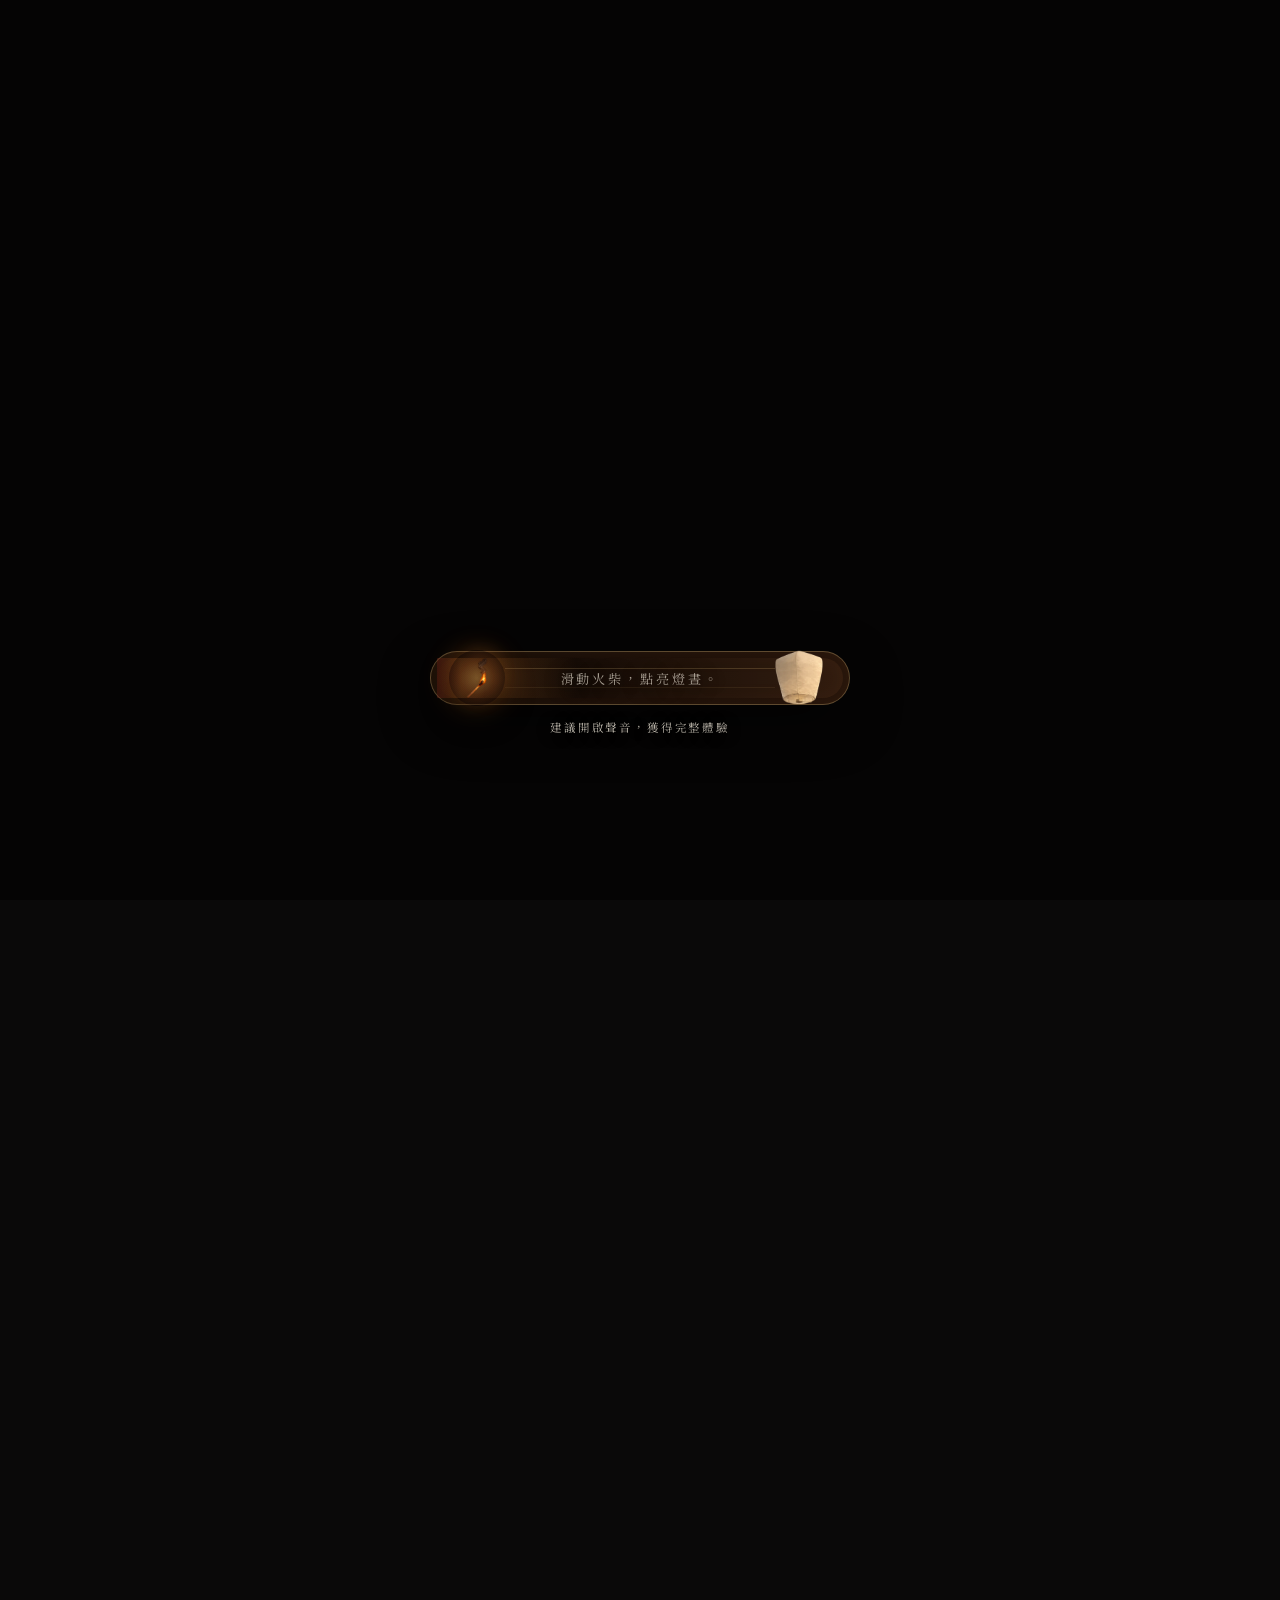
==== index.html @ 83538cdb "Update" ====
<!doctype html>
<html lang="zh-Hant">
<head>
  <meta charset="UTF-8">
  <meta name="viewport" content="width=device-width, initial-scale=1.0">
  <meta name="description" content="《燈晝餘燼:絮》虛擬角色AI對話遊戲。五個陌路之人，等你拾回那場傾覆故國的同一場夜色。">
  <meta name="keywords" content="燈晝餘燼絮,如沐絮眠,Touchie,官方活動,虛擬角色AI對話,燈晝餘燼:絮">
  <meta name="author" content="如沐絮眠 x Mophy">
  <link rel="icon" href="favicon.ico" type="image/x-icon" />
   <!-- Open graph / facebook --->
    <meta property="og:type" content="website" />
    <meta property="og:url" content="https://mophygame.github.io/fusheng-scroll-activity/" />
    <meta property="og:title" content="《燈晝餘燼:絮》如沐絮眠 x Touchie 官方活動" />
    <meta property="og:description" content="《燈晝餘燼:絮》虛擬角色AI對話遊戲。五個陌路之人，等你拾回那場傾覆故國的同一場夜色。" />
    <meta property="og:image:width" content="1200" />
    <meta property="og:image:height" content="630" />
    <meta property="og:image:type" content="image/webp" />
    <meta property="og:image:secure_url" content="https://mophygame.github.io/fusheng-scroll-activity/assets/metaimage_fb.webp" />
    <meta property="og:image" content="https://mophygame.github.io/fusheng-scroll-activity/assets/metaimage_fb.webp" />
    <meta property="og:image:alt" content="《燈晝餘燼:絮》如沐絮眠 x Touchie 官方活動宣傳" />
    <meta property="og:site_name" content="《燈晝餘燼:絮》如沐絮眠 x Touchie 官方活動" />
    <!-- twitter --->
     <meta name="twitter:card" content="summary_large_image" />
     <meta name="twitter:url" content="https://mophygame.github.io/fusheng-scroll-activity/" />
     <meta name="twitter:title" content="《燈晝餘燼:絮》如沐絮眠 x Touchie 官方活動" />
     <meta name="twitter:description" content="《燈晝餘燼:絮》虛擬角色AI對話遊戲。五個陌路之人，等你拾回那場傾覆故國的同一場夜色。" />
     <meta name="twitter:image" content="https://mophygame.github.io/fusheng-scroll-activity/assets/metaimage_fb.webp" />
     <meta name="twitter:image:alt" content="《燈晝餘燼:絮》如沐絮眠 x Touchie 官方活動宣傳" />

  <title>《燈晝餘燼:絮》如沐絮眠 x Touchie 官方活動</title>
  <link rel="prefetch" href="assets/bg_loading.webp" as="image">
  <link rel="preload" href="assets/bg_landing.webp" as="image" fetchpriority="high" media="(min-width: 1001px)">
  <link rel="preload" href="assets/bg_landing＿mobile.webp" as="image" fetchpriority="high" media="(max-width: 1000px)">
  <link rel="preload" href="assets/title.webp?v=2" as="image" fetchpriority="high">
  <link rel="preload" href="assets/icon_logo.webp" as="image">
  <link rel="preload" href="assets/icon_fire.webp" as="image">
  <link rel="preload" href="assets/icon_totop_dark.webp" as="image">
  <link rel="preload" href="assets/icon_totop_light.webp" as="image">
  <link rel="prefetch" href="assets/bg_video.webp" as="image">
  <link rel="prefetch" href="assets/bg_video_foreground.webp" as="image">
  <link rel="prefetch" href="assets/bg_twoside.webp" as="image">
  <link rel="prefetch" href="assets/bg_video2_foreground.webp" as="image">
  <link rel="prefetch" href="assets/bg_reward.webp" as="image">
  <link rel="prefetch" href="assets/bg_reward_mobile.webp" as="image">
  <link rel="prefetch" href="assets/bg_people.webp" as="image">
  <link rel="prefetch" href="assets/bg_stone.webp" as="image">
  <link rel="stylesheet" href="styles.css">
</head>
<body class="is-preloading is-intro-open">
  <section class="loading-gate" aria-label="頁面載入中" aria-live="polite" hidden>
    <div class="loading-ride" aria-hidden="true"></div>
    <div class="loading-dust" aria-hidden="true"></div>
    <div class="loading-content">
      <p class="loading-kicker">燈晝將啟</p>
      <h1>奔赴餘燼</h1>
      <p class="loading-text">命運正在備馬，請稍候。</p>
      <div class="loading-progress" aria-hidden="true">
        <span></span>
      </div>
      <p class="loading-status" aria-hidden="true">載入中 0%</p>
    </div>
  </section>
  <section class="intro-gate" aria-label="燈晝前導預覽">
    <video class="intro-video" autoplay muted loop playsinline preload="auto" aria-hidden="true">
      <source src="assets/loading.mp4" type="video/mp4">
    </video>
    <div class="intro-shade" aria-hidden="true"></div>
    <div class="intro-content">
      <div class="intro-slider" role="slider" tabindex="0" aria-label="滑動火柴點亮天燈，進入燈晝" aria-valuemin="0" aria-valuemax="100" aria-valuenow="0">
        <div class="intro-slider-track">
          <div class="intro-slider-fill" aria-hidden="true"></div>
          <div class="intro-slider-copy" aria-hidden="true">滑動火柴，點亮燈晝。</div>
          <div class="intro-lantern-target" aria-hidden="true">
            <img class="intro-lantern intro-lantern-dark" src="assets/icon_totop_dark.webp" alt="">
            <img class="intro-lantern intro-lantern-light" src="assets/icon_totop_light.webp" alt="">
          </div>
          <button class="intro-match" type="button" aria-label="拖曳火柴">
            <img src="assets/icon_fire.webp" alt="">
          </button>
        </div>
      </div>
      <p class="intro-hint">建議開啟聲音，獲得完整體驗</p>
    </div>
    <div class="intro-transition" aria-hidden="true">
      <span class="intro-float-lantern"></span>
      <span class="intro-float-lantern"></span>
      <span class="intro-float-lantern"></span>
      <span class="intro-float-lantern"></span>
      <span class="intro-float-lantern"></span>
    </div>
  </section>

  <div class="grain" aria-hidden="true"></div>

  <header class="site-header">
    <a class="brand" href="#top" aria-label="回到首頁">
      <img class="brand-mark" src="assets/icon_logo.webp" alt="">
      <span>燈晝餘燼:絮</span>
    </a>
    <button class="nav-toggle" type="button" aria-label="開啟選單" aria-expanded="false">
      <span></span><span></span>
    </button>
    <nav class="site-nav" aria-label="主要導覽">
      <a href="#world">大封世界</a>
      <a href="#characters">角色介紹</a>
      <a href="#rewards">活動獎勵</a>
      <a href="#creator">創作者</a>
    </nav>
  </header>

  <main id="top">
    <section class="hero" aria-labelledby="hero-title">
      <picture>
        <source srcset="assets/bg_landing＿mobile.webp" media="(max-width: 1000px)">
        <img class="hero-art" src="assets/bg_landing.webp" alt="五名男子站在大封王朝宮殿與現代城市交疊的燼火之中">
      </picture>
      <div class="hero-shade" aria-hidden="true"></div>
      <div class="hero-copy">
        <p class="eyebrow">如沐絮眠 x Touchie · 官方活動</p>
        <h1 id="hero-title">
          <img src="assets/title.webp?v=2" alt="燈晝餘燼絮">
        </h1>
        <p class="hero-line">以史為鏡，可知興替，可未竟的緣真有得借鑑嗎？<br/>五個陌路之人，<br>等你拾回那場傾覆故國的同一場夜色。</p>
        <div class="hero-actions">
          <a class="button button-primary" href="#characters">與他們相遇</a>
          <a class="text-link" href="#world">閱覽前世殘卷 <span>↓</span></a>
        </div>
      </div>

      <aside class="countdown-card" aria-label="活動開始倒數">
        <div class="countdown-heading">
          <span class="pulse"></span>
          <p data-countdown-label>距離燈晝重啟</p>
        </div>
        <div class="countdown" data-countdown="2026-07-10T00:00:00+08:00">
          <div><strong data-days>00</strong><span>日</span></div>
          <div><strong data-hours>00</strong><span>時</span></div>
          <div><strong data-minutes>00</strong><span>分</span></div>
          <div><strong data-seconds>00</strong><span>秒</span></div>
        </div>
        <p class="event-date">2026.07.10 Fri · 00:00 GMT+8</p>
        <a class="countdown-open-link" href="#" target="_blank" rel="noopener" hidden>步入燈晝</a>
      </aside>

      <p class="hero-index">大封十年 · 歷史驟變</p>
    </section>

    <section class="world section" id="world">
      <div class="section-number">01</div>
      <div class="world-title">
        <p class="eyebrow">THE WORLD · 世界觀</p>
        <h2>大封已亡，<br><em>故事卻沒有。</em></h2>
      </div>
      <div class="world-copy">
        <p class="lead">那一個夜晚。</p>
        <p>他們互不相識，卻做著同一個夢：朱雀門燃燒、長明燈熄滅，一匹烈馬馱著未能送達的密詔，奔出陷落的帝都。</p>
        <p>幾千年前，大封王朝最後一夜的真相被刻意抹去。如今，他們都以新的身分來到你面前。</p>
        <blockquote>「若今生再相逢，你還會相信史書寫下的我嗎？」</blockquote>
      </div>
      <div class="world-seal" aria-hidden="true">封<br>燼</div>
    </section>
    <section class="bgvideo" aria-label="大封王朝前世影像">
     <div class="bgvideo-container">
       <div class="bgvideo-player">
        <video class="bgvideo-media" preload="metadata" playsinline controls disablePictureInPicture controlsList="nodownload noremoteplayback noplaybackrate">
          <source src="assets/ancient.mp4" type="video/mp4">
        </video>
        <button class="bgvideo-play" type="button" aria-label="播放大封王朝前世影像">
          <span></span>
        </button>
      </div>
     </div>
    </section>
    <section class="twoside" aria-labelledby="twoside-title">
      <div class="twoside-ornament" aria-hidden="true">
        <span>向下探索更多</span>
        <i class="twoside-arrow"></i>
      </div>
      <h2 id="twoside-title" class="sr-only">選擇探索篇章</h2>
      <div class="twoside-panel twoside-modern">
        <p class="twoside-kicker">Chapter 01</p>
        <h3>現代篇章</h3>
        <p>未完的命運正在重鑄</p>
        <a class="twoside-button" href="#characters">探索現代 <span>→</span></a>
      </div>
      <div class="twoside-panel twoside-ancient">
        <p class="twoside-kicker">Chapter 02</p>
        <h3>大封王朝</h3>
        <p>被埋沒的真相等待揭開</p>
        <a class="twoside-button" href="#world">探索過去 <span>→</span></a>
      </div>
    </section>
    <section class="fate-window" aria-labelledby="fate-window-title">
      <div class="fate-window-stage">
        <div class="fate-window-video">
          <video class="fate-window-media" preload="metadata" playsinline controls disablePictureInPicture controlsList="nodownload noremoteplayback noplaybackrate">
            <source src="assets/modern.mp4" type="video/mp4">
          </video>
          <button class="fate-window-play" type="button" aria-label="播放命運櫥窗影像">
            <span></span>
          </button>
        </div>
        <div class="fate-window-copy fate-window-copy-left">
          <p class="fate-window-kicker">FATE WINDOW</p>
          <h2 id="fate-window-title">命運<br>櫥窗</h2>
          <p>他們生活在同一座城市，<br>卻從未認識彼此。</p>
          <p>命運來臨之前，<br>誰也不知道彼此的存在。</p>
        </div>
        <div class="fate-window-copy fate-window-copy-right">
          <p>五條平行的人生，<br>在命運交會之前，<br>誰也不知道彼此的存在。</p>
        </div>
      </div>
    </section>
    <section class="characters section" id="characters">
      <div class="section-heading">
        <div>
          <p class="eyebrow">FIVE STRANGERS · 五人殘像</p>
          <h2>他們不記得彼此。<br><em>靈魂卻記得你。</em></h2>
        </div>
        <p class="section-note">點擊角色，揭開前世殘片</p>
      </div>

      <div class="character-grid">
        <article class="character-card" role="button" tabindex="0" data-character="01" aria-pressed="false">
          <span class="card-no">01</span>
          <span class="card-present">馬唯冀</span>
          <span class="card-role">馬術教練· 27</span>
          <span class="card-past">前世 · 待解鎖</span>
          <span class="card-quote">「自由的風吹拂著遺失的那一頁。」</span>
          <span class="card-action">揭開殘片</span>
          <a class="character-open-link" href="#" target="_blank" rel="noopener" data-character-link hidden>執燈相見</a>
        </article>
        <article class="character-card" role="button" tabindex="0" data-character="02" aria-pressed="false">
          <span class="card-no">02</span>
          <span class="card-present">白霽</span>
          <span class="card-role">百貨公司美妝頂級銷售 · 28</span>
          <span class="card-past">前世 · 待解鎖</span>
          <span class="card-quote">「如果美，是建立在別人的定義上，那從現在開始，我就是定義。」</span>
          <span class="card-action">揭開殘片</span>
          <a class="character-open-link" href="#" target="_blank" rel="noopener" data-character-link hidden>執燈相見</a>
        </article>
        <article class="character-card is-active" role="button" tabindex="0" data-character="03" aria-pressed="true">
          <span class="card-no">03</span>
          <span class="card-present">黃奕澤</span>
          <span class="card-role">雜貨店老闆 · 26</span>
          <span class="card-past">前世 · 待解鎖</span>
          <span class="card-quote">「出生那一刻我便知，我在等一段我本該還清的債。」</span>
          <span class="card-action">揭開殘片</span>
          <a class="character-open-link" href="#" target="_blank" rel="noopener" data-character-link hidden>執燈相見</a>
        </article>

        <article class="character-card" role="button" tabindex="0" data-character="04" aria-pressed="false">
          <span class="card-no">04</span>
          <span class="card-present">褚晏時</span>
          <span class="card-role">街頭藝術家 · 29</span>
          <span class="card-past">前世 · 待解鎖</span>
          <span class="card-quote">「藝術的靜謐，像是在安撫著某段不為人知的秘密。」</span>
          <span class="card-action">揭開殘片</span>
          <a class="character-open-link" href="#" target="_blank" rel="noopener" data-character-link hidden>執燈相見</a>
        </article>

        <article class="character-card" role="button" tabindex="0" data-character="05" aria-pressed="false">
          <span class="card-no">05</span>
          <span class="card-present">祁烈</span>
          <span class="card-role">武打演員替身 · 31</span>
          <span class="card-past">前世 · 待解鎖</span>
          <span class="card-quote">「保護是刻在骨子裡本能，可我無從得知。」</span>
          <span class="card-action">揭開殘片</span>
          <a class="character-open-link" href="#" target="_blank" rel="noopener" data-character-link hidden>執燈相見</a>
        </article>
      </div>
      <div class="character-slider" aria-label="角色滑動導覽">
        <button  class="is-active" type="button" data-slide="0" aria-label="滑到第一位角色">01</button>
        <button type="button" data-slide="1" aria-label="滑到第二位角色">02</button>
        <button type="button" data-slide="2" aria-label="滑到第三位角色">03</button>
        <button type="button" data-slide="3" aria-label="滑到第四位角色">04</button>
        <button type="button" data-slide="4" aria-label="滑到第五位角色">05</button>
      </div>
    </section>

    <section class="rewards section" id="rewards">
      <div class="rewards-intro">
      </div>
      <div class="reward-list">
        <div class="reward-entry reward-second">
          <button class="reward-button" type="button" data-reward="second">查看獎勵 <span>〉</span></button>
        </div>
        <div class="reward-entry reward-first">
          <button class="reward-button" type="button" data-reward="first">查看獎勵 <span>〉</span></button>
        </div>
        <div class="reward-entry reward-third">
          <button class="reward-button" type="button" data-reward="third">查看獎勵 <span>〉</span></button>
        </div>
      </div>
    </section>

    <section class="reward-notice" aria-label="活動獎勵說明">
      <p>官方獎勵依照官方公開發佈為準，僅參考</p>
    </section>

    <section class="creator section" id="creator">
      <div class="creator-copy">
        <div class="creator-monogram" aria-hidden="true">作者</div>
        <p class="eyebrow">ABOUT THE CREATORS · 作者宣傳</p>
        <h2>沐眠 Mu<br>Mian</h2>
        <p class="creator-tagline">「遺憾的美，是目不可及的伏筆。」</p>
        <p>
          大家好，這裡是沐&眠。<br/>
          我們只是一個很用心在創作的兩個女孩。<br/>
          這裡沒有華麗的辭藻，沒有氣勢的詞彙。<br/>
          只有一個等著你用心發現每一個我們想說出口的故事。<br/>
        </p>
        <div class="creator-links" aria-label="創作者社群連結">
          <a href="https://www.instagram.com/__muyue__?igsh=amxoMXl1dXloMTNo" aria-label="追蹤沐月的 Instagram">沐月Instagram ↗</a>
          <a href="https://www.instagram.com/__mian.yin__?igsh=MWM4YmZpMnRjY2Q4eQ%3D%3D&utm_source=qr" aria-label="追蹤眠音的 Instagram">眠音Instagram ↗</a>
          <a href="https://www.threads.com/@__muyue__?igshid=NTc4MTIwNjQ2YQ==" aria-label="追蹤沐月的 Threads">沐月@Threads ↗</a>
          <a href="https://www.threads.com/@__mian.yin__?igshid=NTc4MTIwNjQ2YQ==" aria-label="追蹤眠音的 Threads">眠音@Threads ↗</a>
        </div>
      </div>
      <div class="creator-gallery" aria-label="創作者介紹">
        <article class="creator-card">
          <figure class="creator-portrait">
            <img src="assets/author_mu.webp" alt="創作者沐月肖像">
          </figure>
          <p>「沐一生溫熱的筆墨，只為照亮筆下如月般純粹的靈魂。」</p>
        </article>
        <article class="creator-card">
          <figure class="creator-portrait">
            <img src="assets/author_mian.webp" alt="創作者眠音肖像">
          </figure>
          <p>「文字是一門藝術，而語言則是通往藝術的橋樑。」</p>
        </article>
      </div>
      <div class="creator-gallery one" aria-label="創作手札">
        <p class="creator-content">
          《燈晝餘燼：絮》是沐與眠首次與官方合作的作品，我們其實從四月就開始架構了，為的是讓各位能慢下來體驗故事的美。<br/>
          歡迎你們走進一個關於遺憾與沉溺的世界。
          <span class="emphsis"> 最完美的結局，就是沒有結局。</span>
        </p>
      </div>
    </section>

    <section class="final-cta">
      <p class="eyebrow">THE ASHES ARE STILL WARM</p>
      <h2>燈已熄。<br>人未散。</h2>
      <p>2026.07.10，這一次，歷史的重演，你我都是參與者。</p>
      <a href="#" class="button button-light js-register" type="button">進入燈晝</a>
      <div class="final-stamp" aria-hidden="true">待<br>君<br>續</div>
    </section>
  </main>

  <footer>
    <span>© 2026年7月 如沐絮眠 with TOUCHIE</span>
    <span>燈晝餘燼：絮</span>
  </footer>

  <audio class="bg-music" src="assets/preview.mp3" preload="auto" loop></audio>

  <div class="page-controls" aria-label="頁面快速控制">
    <button class="music-toggle" type="button" aria-label="開啟背景音樂" aria-pressed="false">
      <span class="music-toggle-icon" aria-hidden="true"></span>
      <span class="music-toggle-text">息聲</span>
    </button>
    <button class="to-top" type="button" aria-label="回到頁面頂端">
      <span class="to-top-icons" aria-hidden="true">
        <img class="to-top-icon to-top-icon-dark" src="assets/icon_totop_dark.webp" alt="">
        <img class="to-top-icon to-top-icon-light" src="assets/icon_totop_light.webp" alt="">
      </span>
      <span class="to-top-text">置頂</span>
    </button>
  </div>

  <div class="dialog" role="dialog" aria-modal="true" aria-labelledby="dialog-title" hidden>
    <div class="dialog-backdrop"></div>
    <div class="dialog-panel">
      <button class="dialog-close" type="button" aria-label="關閉">×</button>
      <p class="eyebrow">等你揭曉大封的歷史</p>
      <h2 id="dialog-title">你的名字，<br>已寫入殘卷。</h2>
      <p>正式活動上線後，我們會循著這盞燈找到你。</p>
      <button class="button button-primary dialog-confirm" type="button">攜燈而歸</button>
    </div>
  </div>

  <div class="reward-dialog" role="dialog" aria-modal="true" aria-labelledby="reward-dialog-title" hidden>
    <div class="reward-dialog-backdrop"></div>
    <div class="reward-dialog-panel">
      <button class="reward-dialog-close" type="button" aria-label="關閉">×</button>
      <p class="eyebrow reward-dialog-rank">第一名</p>
      <h2 id="reward-dialog-title">天下魁首</h2>
      <div class="reward-dialog-body">
        <p class="reward-dialog-prize">4000TC金幣+專屬網頁</p>
        <p class="reward-dialog-desc">專屬互動破關網頁，讓你查看每個角色的秘密情話與大封王朝的完整歷史篇章。</p>
      </div>
      <button class="reward-dialog-confirm" type="button">闔碑</button>
    </div>
  </div>

  <script src="link-config.js"></script>
  <script src="script.js"></script>
</body>
</html>
---- styles.css ----
@import url("https://fonts.googleapis.com/css2?family=Noto+Serif+TC:wght@400;500;600;700;900&family=Shippori+Mincho:wght@500;600&display=swap");

:root {
  --ink: #0a0909;
  --ink-soft: #12100f;
  --paper: #e9e2d3;
  --paper-muted: #a9a093;
  --red: #a92922;
  --red-bright: #d54a33;
  --gold: #b4945e;
  --line: rgba(233, 226, 211, 0.18);
  --serif: "Noto Serif TC", "Songti TC", "STSong", serif;
}

* {
  box-sizing: border-box;
}

html {
  scroll-behavior: smooth;
}

body {
  margin: 0;
  color: var(--paper);
  background: var(--ink);
  font-family: var(--serif);
  overflow-x: hidden;
}

body.is-intro-open {
  overflow: hidden;
}

body.is-preloading {
  overflow: hidden;
}

.site-header,
main,
footer,
.page-controls {
  opacity: 1;
  transition: opacity 500ms ease;
}

body.is-intro-open .site-header,
body.is-intro-open main,
body.is-intro-open footer,
body.is-intro-open .page-controls {
  opacity: 0;
}

button,
a {
  color: inherit;
  font: inherit;
}

a {
  text-decoration: none;
}

button {
  border: 0;
}

.sr-only {
  position: absolute;
  width: 1px;
  height: 1px;
  padding: 0;
  overflow: hidden;
  clip: rect(0, 0, 0, 0);
  white-space: nowrap;
  border: 0;
}

.grain {
  position: fixed;
  inset: 0;
  z-index: 50;
  pointer-events: none;
  opacity: 0.13;
  background-image: url("data:image/svg+xml,%3Csvg viewBox='0 0 180 180' xmlns='http://www.w3.org/2000/svg'%3E%3Cfilter id='n'%3E%3CfeTurbulence type='fractalNoise' baseFrequency='.9' numOctaves='3' stitchTiles='stitch'/%3E%3C/filter%3E%3Crect width='100%25' height='100%25' filter='url(%23n)' opacity='.45'/%3E%3C/svg%3E");
}

.loading-gate {
  --loading-progress: 0.08;
  position: fixed;
  inset: 0;
  z-index: 160;
  display: grid;
  place-items: center;
  overflow: hidden;
  background: #050404;
  opacity: 0;
  visibility: hidden;
  pointer-events: none;
  transition: opacity 700ms ease, visibility 700ms ease;
}

.loading-gate.is-visible {
  opacity: 1;
  visibility: visible;
  pointer-events: auto;
}

.loading-gate[hidden] {
  display: none;
}

.loading-gate.is-hidden,
.loading-gate[hidden].is-hidden {
  opacity: 0;
  visibility: hidden;
  pointer-events: none;
}

.loading-ride {
  position: absolute;
  inset: -4%;
  background-image:
    linear-gradient(90deg, rgba(5, 4, 3, 0.64), rgba(5, 4, 3, 0.18) 42%, rgba(5, 4, 3, 0.72)),
    url("assets/bg_loading.webp");
  background-position: center;
  background-size: cover;
  filter: saturate(0.9) contrast(1.08) brightness(0.78);
  transform-origin: center 58%;
  animation: horse-gallop 720ms ease-in-out infinite;
}

.loading-gate::before,
.loading-gate::after {
  content: "";
  position: absolute;
  inset: 0;
  pointer-events: none;
}

.loading-gate::before {
  background:
    repeating-linear-gradient(100deg, transparent 0 58px, rgba(236, 190, 111, 0.13) 60px 62px, transparent 66px 128px),
    repeating-linear-gradient(92deg, transparent 0 148px, rgba(255, 221, 155, 0.09) 150px 153px, transparent 158px 260px);
  mix-blend-mode: screen;
  opacity: 0.44;
  animation: horse-speed-lines 760ms linear infinite;
}

.loading-gate::after {
  box-shadow:
    inset 0 0 12vw rgba(0, 0, 0, 0.58),
    inset 0 -22vh 18vh rgba(0, 0, 0, 0.62);
}

.loading-dust {
  position: absolute;
  right: -15%;
  bottom: 13%;
  left: -15%;
  height: 28%;
  background:
    radial-gradient(ellipse at 18% 70%, rgba(196, 133, 65, 0.28), transparent 38%),
    radial-gradient(ellipse at 58% 78%, rgba(232, 188, 116, 0.24), transparent 42%),
    radial-gradient(ellipse at 82% 66%, rgba(154, 92, 46, 0.22), transparent 36%);
  filter: blur(12px);
  opacity: 0.7;
  transform: translateX(-6%);
  animation: horse-dust 920ms ease-in-out infinite;
}

.loading-content {
  position: relative;
  z-index: 2;
  display: grid;
  justify-items: center;
  gap: 12px;
  padding: 32px;
  text-align: center;
  text-shadow: 0 2px 20px rgba(0, 0, 0, 0.85);
  animation: loading-pulse 1100ms ease-in-out infinite;
}

.loading-content::before,
.loading-content::after {
  --hoof-rotate: 10deg;
  content: "";
  position: absolute;
  top: calc(100% + 10px);
  width: 22px;
  height: 12px;
  border: 2px solid rgba(232, 185, 105, 0.5);
  border-top: 0;
  border-radius: 0 0 18px 18px;
  opacity: 0.55;
  filter: drop-shadow(0 0 8px rgba(232, 149, 60, 0.32));
  animation: loading-hoof 620ms ease-in-out infinite;
}

.loading-content::before {
  right: calc(50% + 18px);
  transform: rotate(10deg);
}

.loading-content::after {
  --hoof-rotate: -10deg;
  left: calc(50% + 18px);
  animation-delay: 310ms;
  transform: rotate(-10deg);
}

.loading-kicker {
  margin: 0;
  color: #d8b980;
  font-size: 0.78rem;
  letter-spacing: 0.42em;
}

.loading-content h1 {
  margin: 0;
  color: #f3dfb8;
  font-size: clamp(2.8rem, 8vw, 6.2rem);
  font-weight: 500;
  letter-spacing: 0.2em;
}

.loading-text {
  margin: 0;
  color: rgba(233, 226, 211, 0.78);
  font-size: 0.82rem;
  letter-spacing: 0.18em;
}

.loading-progress {
  position: relative;
  width: min(320px, 62vw);
  height: 3px;
  margin-top: 16px;
  overflow: hidden;
  background: rgba(233, 226, 211, 0.18);
  box-shadow: 0 0 18px rgba(218, 144, 56, 0.12);
}

.loading-progress span {
  position: absolute;
  top: 0;
  bottom: 0;
  left: 0;
  width: 100%;
  background: linear-gradient(90deg, rgba(171, 77, 33, 0.45), rgba(241, 196, 118, 0.95));
  transform: scaleX(var(--loading-progress));
  transform-origin: left center;
  transition: transform 360ms ease;
}

.loading-progress span::after {
  content: "";
  position: absolute;
  top: 0;
  bottom: 0;
  width: 42%;
  background: linear-gradient(90deg, transparent, rgba(255, 237, 190, 0.95), transparent);
  animation: loading-stride 920ms cubic-bezier(0.42, 0, 0.22, 1) infinite;
}

.loading-status {
  margin: -2px 0 0;
  color: rgba(233, 226, 211, 0.58);
  font-size: 0.68rem;
  letter-spacing: 0.2em;
}

@keyframes horse-gallop {
  0%, 100% {
    transform: scale(1.04) translate3d(0, 0, 0);
  }
  28% {
    transform: scale(1.055) translate3d(-0.45%, -0.55%, 0) rotate(-0.18deg);
  }
  62% {
    transform: scale(1.048) translate3d(0.38%, 0.32%, 0) rotate(0.16deg);
  }
}

@keyframes horse-speed-lines {
  from { transform: translateX(0); }
  to { transform: translateX(-128px); }
}

@keyframes horse-dust {
  0%, 100% {
    opacity: 0.48;
    transform: translate3d(-5%, 0, 0) scaleX(0.96);
  }
  50% {
    opacity: 0.78;
    transform: translate3d(5%, -4px, 0) scaleX(1.04);
  }
}

@keyframes loading-pulse {
  0%, 100% { transform: translateY(0); }
  50% { transform: translateY(-3px); }
}

@keyframes loading-stride {
  from { transform: translateX(-100%); }
  to { transform: translateX(240%); }
}

@keyframes loading-hoof {
  0%, 100% {
    opacity: 0.22;
    transform: translate3d(0, 4px, 0) rotate(var(--hoof-rotate)) scale(0.82);
  }
  48% {
    opacity: 0.72;
    transform: translate3d(0, 0, 0) rotate(calc(var(--hoof-rotate) * -0.6)) scale(1);
  }
}

.intro-gate {
  position: fixed;
  inset: 0;
  z-index: 120;
  display: grid;
  place-items: center;
  overflow: hidden;
  background: #050404;
  opacity: 1;
  visibility: visible;
  transition: opacity 900ms ease, visibility 900ms ease;
}

.intro-gate.is-hidden {
  opacity: 0;
  visibility: hidden;
  pointer-events: none;
  transition-duration: 500ms;
}

.intro-video {
  position: absolute;
  inset: -4%;
  width: 108%;
  height: 108%;
  object-fit: contain;
  filter: saturate(0.78) contrast(1.12) brightness(0.72);
  transform-origin: center;
  animation: intro-cinema 16s ease-in-out infinite alternate;
  opacity: 1;
  transition: filter 2000ms ease, opacity 1400ms ease;
}

.intro-gate.is-loading-igniting .intro-video {
  filter: saturate(3.78) contrast(1.2) brightness(0.94);
}

.intro-gate.is-inking .intro-video {
  opacity: 0;
  transition: opacity 500ms ease;
}

.intro-shade {
  position: absolute;
  inset: 0;
}

.intro-shade::before,
.intro-shade::after {
  content: "";
  position: absolute;
  right: 0;
  left: 0;
  height: clamp(30px, 7vh, 78px);
  background: #050404;
}

.intro-shade::before {
  top: 0;
}

.intro-shade::after {
  bottom: 0;
}

.intro-content {
  position: relative;
  bottom: -27%;
  z-index: 2;
  display: grid;
  justify-items: center;
  gap: 14px;
  padding: 32px;
  text-align: center;
  transition: opacity 500ms ease, transform 500ms ease;
}

.intro-gate.is-igniting .intro-content {
  pointer-events: none;
}

.intro-gate.is-transitioning .intro-content {
  opacity: 0;
  transform: translateY(12px);
}

.intro-slider {
  --slider-progress: 0px;
  --slider-max: 256px;
  width: min(420px, 82vw);
  padding: 6px;
  border: 1px solid rgba(233, 196, 128, 0.32);
  border-radius: 999px;
  background:
    linear-gradient(90deg, rgba(20, 11, 7, 0.82), rgba(54, 28, 14, 0.58)),
    rgba(6, 5, 4, 0.72);
  box-shadow:
    inset 0 0 24px rgba(244, 157, 64, 0.08),
    0 18px 54px rgba(0, 0, 0, 0.45);
  touch-action: none;
  user-select: none;
}

.intro-slider:focus-visible {
  outline: 2px solid rgba(242, 193, 104, 0.78);
  outline-offset: 6px;
}

.intro-slider-track {
  position: relative;
  min-height: 40px;
  overflow: visible;
  border-radius: 999px;
  background:
    radial-gradient(circle at 14% 50%, rgba(234, 135, 54, 0.2), transparent 24%),
    linear-gradient(90deg, rgba(0, 0, 0, 0.52), rgba(73, 44, 24, 0.42));
}

.intro-slider-track::before {
  content: "";
  position: absolute;
  inset: 10px 68px;
  border-top: 1px solid rgba(231, 193, 126, 0.25);
  border-bottom: 1px solid rgba(231, 193, 126, 0.11);
  opacity: 0.8;
}

.intro-slider-fill {
  position: absolute;
  top: 0;
  bottom: 0;
  left: 0;
  width: calc(var(--slider-progress) + 48px);
  background: linear-gradient(90deg, rgba(169, 41, 34, 0.22), rgba(239, 144, 57, 0.18), transparent);
  filter: blur(0.2px);
  pointer-events: none;
}

.intro-slider-copy {
  position: absolute;
  inset: 0;
  display: grid;
  place-items: center;
  padding: 0 86px;
  color: rgba(233, 226, 211, 0.68);
  font-size: 0.82rem;
  letter-spacing: 0.22em;
  text-shadow: 0 2px 18px rgba(0, 0, 0, 0.9);
  transition: opacity 260ms ease;
}

.intro-slider.is-dragging .intro-slider-copy,
.intro-slider.is-complete .intro-slider-copy {
  opacity: 0.36;
}

.intro-match {
  position: absolute;
  top: 50%;
  left: 12px;
  z-index: 3;
  display: grid;
  place-items: center;
  width: 56px;
  height: 56px;
  padding: 0;
  cursor: pointer;
  border-radius: 50%;
  background: radial-gradient(circle, rgba(255, 203, 110, 0.25), rgba(127, 54, 25, 0.2) 42%, rgba(0, 0, 0, 0.6));
  box-shadow: 0 0 26px rgba(237, 128, 39, 0.28), 0 12px 30px rgba(0, 0, 0, 0.42);
  transform: translate3d(var(--slider-progress), -50%, 0);
  transition: transform 120ms ease, opacity 360ms ease, filter 360ms ease;
  touch-action: none;
}

.intro-match img {
  width: 42px;
  height: 42px;
  object-fit: contain;
  filter: drop-shadow(0 0 12px rgba(255, 159, 55, 0.72));
  pointer-events: none;
}

.intro-slider.is-complete .intro-match {
  opacity: 0;
  filter: blur(5px);
}

.intro-lantern-target {
  position: absolute;
  top: 50%;
  right: 16px;
  z-index: 2;
  width: 56px;
  height: 56px;
  transform: translateY(-50%);
  pointer-events: none;
}

.intro-lantern {
  position: absolute;
  inset: 0;
  width: 100%;
  height: 100%;
  object-fit: contain;
  transition: opacity 260ms ease, transform 1200ms cubic-bezier(0.2, 0.84, 0.22, 1), filter 700ms ease;
}

.intro-lantern-light {
  opacity: 0;
}

.intro-slider.is-complete .intro-lantern-dark {
  opacity: 0;
}

.intro-slider.is-complete .intro-lantern-light {
  opacity: 1;
  filter: drop-shadow(0 0 18px rgba(255, 196, 105, 0.86)) drop-shadow(0 0 34px rgba(212, 74, 51, 0.42));
  transform: translate3d(0, -96px, 0) scale(0.78);
}

.intro-transition {
  position: absolute;
  inset: 0;
  z-index: 3;
  overflow: hidden;
  pointer-events: none;
  opacity: 0;
  background:
    radial-gradient(circle at 50% 82%, rgba(189, 89, 38, 0.16), transparent 36%),
    rgba(0, 0, 0, 0.68);
  transition: opacity 500ms ease;
}

.intro-gate.is-lantern-rise .intro-transition {
  opacity: 1;
}

.intro-float-lantern {
  position: absolute;
  bottom: var(--lantern-bottom, -100px);
  left: var(--lantern-left, 50%);
  width: var(--lantern-size, 42px);
  height: var(--lantern-size, 42px);
  opacity: 0;
  animation: none;
  will-change: transform, opacity;
}

.intro-float-lantern::before {
  content: "";
  position: absolute;
  inset: 0;
  background-image: url("assets/icon_totop_light.webp");
  background-size: contain;
  background-repeat: no-repeat;
  background-position: center;
  filter: drop-shadow(0 0 14px rgba(255, 197, 105, 0.76));
  transform-origin: 50% 72%;
  will-change: transform;
}

.intro-gate.is-lantern-rise .intro-float-lantern {
  animation: lantern-float var(--lantern-duration, 3000ms) cubic-bezier(0.16, 0.74, 0.3, 1) forwards;
  animation-delay: var(--lantern-delay, 0ms);
}

.intro-gate.is-lantern-rise .intro-float-lantern::before {
  animation: lantern-sway var(--lantern-sway-duration, 1750ms) ease-in-out infinite alternate;
  animation-delay: var(--lantern-delay, 0ms);
}

.intro-float-lantern:nth-child(1) { --lantern-left: 11%; --lantern-size: 78px; --lantern-bottom: -118px; --lantern-delay: 0ms; --lantern-duration: 3400ms; --lantern-sway-duration: 2100ms; --lantern-drift: 28px; --lantern-rise: -54vh; --lantern-scale: 1.08; --lantern-sway: -18px; --lantern-tilt: -5deg; }
.intro-float-lantern:nth-child(2) { --lantern-left: 30%; --lantern-size: 112px; --lantern-bottom: -154px; --lantern-delay: 130ms; --lantern-duration: 4100ms; --lantern-sway-duration: 2600ms; --lantern-drift: -34px; --lantern-rise: -78vh; --lantern-scale: 1.2; --lantern-sway: 26px; --lantern-tilt: 6deg; }
.intro-float-lantern:nth-child(3) { --lantern-left: 51%; --lantern-size: 92px; --lantern-bottom: -98px; --lantern-delay: 280ms; --lantern-duration: 3600ms; --lantern-sway-duration: 2350ms; --lantern-drift: 22px; --lantern-rise: -62vh; --lantern-scale: 1.12; --lantern-sway: -28px; --lantern-tilt: -7deg; }
.intro-float-lantern:nth-child(4) { --lantern-left: 70%; --lantern-size: 126px; --lantern-bottom: -170px; --lantern-delay: 70ms; --lantern-duration: 4400ms; --lantern-sway-duration: 2850ms; --lantern-drift: -42px; --lantern-rise: -84vh; --lantern-scale: 1.24; --lantern-sway: 30px; --lantern-tilt: 5deg; }
.intro-float-lantern:nth-child(5) { --lantern-left: 88%; --lantern-size: 72px; --lantern-bottom: -76px; --lantern-delay: 420ms; --lantern-duration: 3200ms; --lantern-sway-duration: 1950ms; --lantern-drift: -24px; --lantern-rise: -46vh; --lantern-scale: 1; --lantern-sway: -20px; --lantern-tilt: -6deg; }

.intro-gate.is-hidden .intro-transition {
  opacity: 0;
}

.intro-hint {
  margin: 0;
  color: rgba(233, 226, 211, 0.78);
  font-size: 0.72rem;
  letter-spacing: 0.16em;
  text-shadow: 0 2px 14px rgba(0, 0, 0, 0.86);
}

@keyframes intro-cinema {
  from { transform: scale(1.01) translate3d(-0.5%, 0, 0); }
  to { transform: scale(1.08) translate3d(0.6%, -0.5%, 0); }
}

@keyframes lantern-float {
  0% {
    opacity: 0;
    transform: translate3d(-50%, 0, 0) scale(0.74);
  }
  16% {
    opacity: 0.92;
    transform: translate3d(calc(-50% + var(--lantern-drift, 12px) * 0.12), calc(var(--lantern-rise, -64vh) * 0.18), 0) scale(0.84);
  }
  72% {
    opacity: 0.72;
    transform: translate3d(calc(-50% + var(--lantern-drift, 12px) * 0.72), calc(var(--lantern-rise, -64vh) * 0.74), 0) scale(1.04);
  }
  100% {
    opacity: 0;
    transform: translate3d(calc(-50% + var(--lantern-drift, 12px)), var(--lantern-rise, -72vh), 0) scale(var(--lantern-scale, 1.18));
  }
}

@keyframes lantern-sway {
  0% {
    transform: translate3d(calc(var(--lantern-sway, 16px) * -0.6), 0, 0) rotate(calc(var(--lantern-tilt, 5deg) * -0.7));
  }
  50% {
    transform: translate3d(calc(var(--lantern-sway, 16px) * 0.45), -7px, 0) rotate(calc(var(--lantern-tilt, 5deg) * 0.38));
  }
  100% {
    transform: translate3d(var(--lantern-sway, 16px), 0, 0) rotate(var(--lantern-tilt, 5deg));
  }
}

.site-header {
  position: fixed;
  top: 0;
  left: 0;
  right: 0;
  z-index: 40;
  display: flex;
  align-items: center;
  justify-content: space-between;
  height: 80px;
  padding: 0 4vw;
  border-bottom: 1px solid rgba(255, 255, 255, 0.09);
  backdrop-filter: blur(4px);
  transition: color 220ms ease, border-color 220ms ease, background 220ms ease;
}

.brand {
  display: flex;
  align-items: center;
  gap: 12px;
  color: var(--paper);
  font-weight: 700;
  letter-spacing: 0.16em;
  transition: color 220ms ease;
}

.brand-mark {
  width: 36px;
  height: 36px;
  object-fit: contain;
  filter: drop-shadow(0 0 10px rgba(213, 74, 51, 0.22));
}

.site-nav {
  display: flex;
  gap: 34px;
  color: var(--paper-muted);
  font-size: 0.82rem;
  letter-spacing: 0.18em;
  transition: color 220ms ease;
}

.site-nav a {
  transition: color 180ms ease;
}

.site-nav a:hover {
  color: var(--paper);
}

.site-header.is-dark-nav {
  border-bottom-color: rgba(18, 16, 14, 0.16);
  background: rgba(239, 233, 219, 0.22);
}

.site-header.is-dark-nav .brand,
.site-header.is-dark-nav .site-nav {
  color: rgba(18, 16, 14, 0.76);
}

.site-header.is-dark-nav .site-nav a:hover {
  color: var(--ink);
}

.nav-toggle {
  display: none;
  padding: 8px;
  background: transparent;
}

.hero {
  position: relative;
  display: flex;
  align-items: center;
  min-height: 100svh;
  padding: 130px 7vw 80px;
  isolation: isolate;
  overflow: hidden;
}

.hero-art,
.hero-shade {
  position: absolute;
  inset: 0;
  width: 100%;
  height: 100%;
}

.hero-art {
  z-index: -3;
  object-fit: cover;
  object-position: center;
  filter: saturate(0.82) contrast(1.08) brightness(0.74);
}

.hero-shade {
  z-index: -2;
  box-shadow: inset 38vw 0 18vw rgba(4, 4, 4, 0.72), inset 0 -18vh 15vh rgba(5, 5, 5, 0.62);
}

.hero-copy {
  width: min(650px, 55vw);
  padding-top: 22px;
}

.eyebrow {
  margin: 0 0 22px;
  color: var(--gold);
  font-size: 0.72rem;
  font-weight: 700;
  letter-spacing: 0.26em;
}

.hero h1 {
  margin: 0;
}

.hero h1 img {
  display: block;
  width: min(620px, 52vw);
  height: auto;
  filter: drop-shadow(0 7px 22px rgba(0, 0, 0, 0.58));
}

.hero-line {
  margin: 34px 0;
  padding-left: 20px;
  border-left: 1px solid var(--red-bright);
  color: #d8d0c4;
  font-size: clamp(1rem, 1.4vw, 1.25rem);
  line-height: 1.9;
  letter-spacing: 0.12em;
}

.hero-actions {
  display: flex;
  align-items: center;
  gap: 30px;
}

.button {
  display: inline-flex;
  align-items: center;
  justify-content: center;
  min-height: 52px;
  padding: 0 28px;
  cursor: pointer;
  letter-spacing: 0.14em;
  transition: transform 180ms ease, background 180ms ease, color 180ms ease;
}

.button:hover {
  transform: translateY(-2px);
}

.button-primary {
  color: #f5eee2;
  background: var(--red);
}

.button-primary:hover {
  background: #c23a2d;
}

.button-light {
  color: var(--ink);
  background: var(--paper);
}

.text-link {
  color: var(--paper-muted);
  font-size: 0.85rem;
  letter-spacing: 0.12em;
}

.text-link span {
  display: inline-block;
  margin-left: 8px;
  color: var(--red-bright);
}

.countdown-card {
  position: absolute;
  right: 4vw;
  bottom: 7vh;
  width: min(440px, 39vw);
  padding: 22px 26px;
  border: 1px solid rgba(233, 226, 211, 0.28);
  background: rgba(10, 9, 9, 0.78);
  backdrop-filter: blur(16px);
}

.countdown-heading {
  display: flex;
  align-items: center;
  gap: 9px;
}

.countdown-heading p {
  margin: 0;
  color: var(--paper-muted);
  font-size: 0.73rem;
  letter-spacing: 0.18em;
}

.pulse {
  width: 7px;
  height: 7px;
  border-radius: 50%;
  background: var(--red-bright);
  box-shadow: 0 0 0 5px rgba(213, 74, 51, 0.15);
}

.countdown {
  display: grid;
  grid-template-columns: repeat(4, 1fr);
  gap: 12px;
  margin: 18px 0 16px;
}

.countdown div {
  display: flex;
  align-items: baseline;
  gap: 5px;
}

.countdown strong {
  font-size: clamp(1.7rem, 3vw, 2.7rem);
  font-weight: 500;
  line-height: 1;
  font-variant-numeric: tabular-nums;
}

.countdown span {
  color: var(--gold);
  font-size: 0.66rem;
}

.event-date {
  margin: 0;
  padding-top: 12px;
  border-top: 1px solid var(--line);
  color: var(--paper-muted);
  font-size: 0.66rem;
  letter-spacing: 0.18em;
}

.countdown-open-link {
  display: flex;
  align-items: center;
  justify-content: center;
  min-height: 44px;
  margin-top: 16px;
  color: #f5e9d5;
  border: 1px solid rgba(213, 74, 51, 0.58);
  background:
    radial-gradient(circle at 50% 0%, rgba(255, 190, 105, 0.2), transparent 48%),
    rgba(169, 41, 34, 0.76);
  box-shadow: 0 0 24px rgba(213, 74, 51, 0.22), inset 0 0 22px rgba(255, 220, 161, 0.08);
  font-size: 0.86rem;
  letter-spacing: 0.22em;
  transition: transform 180ms ease, box-shadow 180ms ease, border-color 180ms ease;
}

.countdown-open-link[hidden] {
  display: none;
}

.countdown-open-link:hover,
.countdown-open-link:focus-visible {
  transform: translateY(-2px);
  border-color: rgba(242, 193, 104, 0.82);
  box-shadow: 0 0 32px rgba(213, 74, 51, 0.36), inset 0 0 24px rgba(255, 220, 161, 0.14);
}

.hero-index {
  position: absolute;
  left: 2.4vw;
  bottom: 7vh;
  margin: 0;
  color: rgba(233, 226, 211, 0.48);
  font-size: 0.66rem;
  letter-spacing: 0.16em;
  writing-mode: vertical-rl;
}

.bgvideo {
  position: relative;
  height: clamp(560px, 66.667vw, 1100px);
  overflow: hidden;
  isolation: isolate;
  background-color: #050404;
}

.bgvideo-container {
  position: absolute;
  top: 0;
  left: 50%;
  height: 100%;
  min-width: 100%;
  aspect-ratio: 3 / 2;
  background-image: url("assets/bg_video.webp");
  background-position: center;
  background-size: 100% 100%;
  background-repeat: no-repeat;
  transform: translateX(-50%);
}

.bgvideo-container::after {
  content: "";
  position: absolute;
  inset: 0;
  z-index: 2;
  pointer-events: none;
  background-image: url("assets/bg_video_foreground.webp");
  background-position: center;
  background-size: 100% 100%;
  background-repeat: no-repeat;
}

.bgvideo-player {
  position: absolute;
  z-index: 1;
  top: 47.4%;
  left: 14.25%;
  width: 71.6%;
  height: 37.2%;
  overflow: hidden;
  border: 1px solid rgba(217, 165, 93, 0.34);
  background: rgba(12, 8, 4, 0.72);
  box-shadow:
    0 18px 44px rgba(0, 0, 0, 0.5),
    0 0 0 1px rgba(36, 20, 10, 0.62) inset,
    0 0 44px rgba(234, 124, 35, 0.15);
  clip-path: polygon(1.3% 3.8%, 98.6% 3.8%, 98.8% 96%, 1.2% 96.6%);
}

.bgvideo-player::before {
  content: "";
  position: absolute;
  inset: 0;
  z-index: 1;
  pointer-events: none;
  box-shadow:
    inset 0 0 42px rgba(0, 0, 0, 0.58),
    inset 0 -42px 38px rgba(0, 0, 0, 0.42);
}

.bgvideo-media {
  position: absolute;
  inset: 0;
  width: 98%;
  height: 100%;
  object-fit: cover;
  filter: sepia(0.12) contrast(1.08) brightness(0.88);
}

.bgvideo-play {
  position: absolute;
  top: 50%;
  left: 50%;
  z-index: 3;
  display: grid;
  place-items: center;
  width: clamp(70px, 7vw, 104px);
  height: clamp(70px, 7vw, 104px);
  padding: 0;
  cursor: pointer;
  border: 1px solid rgba(244, 192, 115, 0.86);
  border-radius: 50%;
  background:
    radial-gradient(circle, rgba(22, 13, 7, 0.96) 0 48%, rgba(147, 69, 21, 0.75) 64%, rgba(244, 166, 74, 0.16) 100%);
  box-shadow:
    0 0 0 5px rgba(27, 12, 6, 0.68),
    0 0 0 7px rgba(214, 142, 54, 0.18),
    0 0 30px rgba(255, 142, 49, 0.64),
    inset 0 0 24px rgba(255, 183, 84, 0.24);
  transform: translate(-50%, -50%);
  transition: opacity 180ms ease, transform 180ms ease, box-shadow 180ms ease;
}

.bgvideo-play span {
  display: block;
  width: 0;
  height: 0;
  margin-left: 8%;
  border-top: 17px solid transparent;
  border-bottom: 17px solid transparent;
  border-left: 27px solid #ffd69a;
  filter: drop-shadow(0 0 10px rgba(255, 151, 50, 0.9));
}

.bgvideo-play:hover,
.bgvideo-play:focus-visible {
  transform: translate(-50%, -50%) scale(1.06);
  box-shadow:
    0 0 0 5px rgba(27, 12, 6, 0.72),
    0 0 0 8px rgba(244, 183, 94, 0.28),
    0 0 42px rgba(255, 166, 69, 0.86),
    inset 0 0 28px rgba(255, 214, 151, 0.3);
}

.bgvideo-player.is-playing .bgvideo-play {
  opacity: 0;
  pointer-events: none;
}

.twoside {
  position: relative;
  display: grid;
  grid-template-columns: 1fr 1fr;
  min-height: clamp(410px, 42vw, 640px);
  overflow: hidden;
  isolation: isolate;
  background-color: #050404;
  background-image: url("assets/bg_twoside.webp");
  background-position: center;
  background-size: cover;
  background-repeat: no-repeat;
}

.twoside::before {
  content: "";
  position: absolute;
  inset: 0;
  z-index: -1;
  pointer-events: none;
  box-shadow:
    inset 0 7vw 8vw rgba(0, 0, 0, 0.54),
    inset 0 -6vw 7vw rgba(0, 0, 0, 0.48);
}

.twoside::after {
  content: "";
  position: absolute;
  top: 18%;
  bottom: 18%;
  left: 50%;
  width: 1px;
  background: rgba(180, 148, 94, 0.26);
  box-shadow: 0 0 22px rgba(180, 148, 94, 0.18);
}

.twoside-ornament {
  position: absolute;
  top: clamp(18px, 3vw, 38px);
  left: 50%;
  z-index: 1;
  color: #b9a071;
  font-size: 0.8rem;
  letter-spacing: 0.28em;
  white-space: nowrap;
  transform: translateX(-50%);
  text-shadow: 0 2px 18px rgba(0, 0, 0, 0.75);
  display: flex;
  flex-direction: column;
  text-align: center;
}

.twoside-ornament span {
  display: inline-block;
}

.twoside-ornament::before,
.twoside-ornament::after {
  content: "";
  display: inline-block;
  width: 88px;
  height: 1px;
  margin: 0 15px 0.28em;
  background: rgba(180, 148, 94, 0.46);
}

.twoside-arrow {
  display: block;
  width: 18px;
  height: 18px;
  margin: 9px auto 0;
  border-right: 3px solid rgba(232, 196, 128, 0.86);
  border-bottom: 3px solid rgba(232, 196, 128, 0.86);
  filter: drop-shadow(0 0 8px rgba(225, 149, 64, 0.42));
  transform: rotate(45deg);
  animation: twoside-arrow-float 1600ms ease-in-out infinite;
}

.twoside-panel {
  position: relative;
  display: grid;
  align-content: center;
  justify-items: center;
  padding: clamp(88px, 8vw, 130px) 6vw 6vw;
  text-align: center;
}

.twoside-modern {
  color: #dcecff;
}

.twoside-ancient {
  color: #ffba72;
}

.twoside-kicker {
  margin: 0 0 14px;
  color: rgba(233, 226, 211, 0.62);
  font-size: 0.66rem;
  letter-spacing: 0.24em;
  text-transform: uppercase;
}

.twoside h3 {
  margin: 0;
  font-size: clamp(2rem, 3.2vw, 3.6rem);
  font-weight: 500;
  letter-spacing: 0.14em;
  text-shadow: 0 4px 24px rgba(0, 0, 0, 0.72);
}

.twoside p:not(.twoside-kicker) {
  margin: 18px 0 28px;
  color: rgba(244, 235, 221, 0.84);
  font-size: clamp(0.9rem, 1.1vw, 1.05rem);
  letter-spacing: 0.12em;
}

.twoside-button {
  display: inline-flex;
  align-items: center;
  justify-content: center;
  min-width: 138px;
  min-height: 42px;
  padding: 0 22px;
  color: #f6dfb8;
  border: 1px solid rgba(180, 148, 94, 0.38);
  border-radius: 999px;
  background: rgba(16, 8, 4, 0.58);
  box-shadow: 0 0 22px rgba(0, 0, 0, 0.36), inset 0 0 18px rgba(180, 148, 94, 0.09);
  font-size: 0.84rem;
  letter-spacing: 0.12em;
  transition: transform 180ms ease, border-color 180ms ease, box-shadow 180ms ease;
}

.twoside-button:hover,
.twoside-button:focus-visible {
  transform: translateY(-2px);
  border-color: rgba(238, 190, 108, 0.76);
  box-shadow: 0 0 28px rgba(215, 125, 37, 0.28), inset 0 0 22px rgba(180, 148, 94, 0.14);
}

.twoside-button span {
  margin-left: 8px;
}

@keyframes twoside-arrow-float {
  0%, 100% {
    opacity: 0.62;
    transform: translateY(0) rotate(45deg);
  }
  50% {
    opacity: 1;
    transform: translateY(7px) rotate(45deg);
  }
}

.fate-window {
  position: relative;
  height: clamp(560px, 56.3vw, 980px);
  overflow: hidden;
  background: #050404;
  isolation: isolate;
}

.fate-window-stage {
  position: absolute;
  top: 0;
  left: 50%;
  height: 100%;
  min-width: 100%;
  aspect-ratio: 1672 / 941;
  transform: translateX(-50%);
}

.fate-window-stage::before {
  content: "";
  position: absolute;
  inset: 0;
  z-index: 3;
  pointer-events: none;
  background-image: url("assets/bg_video2_foreground.webp");
  background-position: center;
  background-size: 100% 100%;
  background-repeat: no-repeat;
}

.fate-window-video {
  position: absolute;
  top: 19.98%;
  left: 20.16%;
  z-index: 1;
  width: 58.8%;
  height: 57.4%;
  overflow: hidden;
  background: #090807;
  box-shadow: 0 22px 52px rgba(0, 0, 0, 0.56);
}

.fate-window-media {
  position: absolute;
  inset: 0;
  width: 100%;
  height: 100%;
  object-fit: cover;
  filter: sepia(0.16) contrast(1.08) brightness(0.82);
}

.fate-window-play {
  position: absolute;
  top: 50%;
  left: 50%;
  z-index: 4;
  display: grid;
  place-items: center;
  width: clamp(64px, 5.8vw, 98px);
  height: clamp(64px, 5.8vw, 98px);
  padding: 0;
  cursor: pointer;
  border: 1px solid rgba(244, 199, 127, 0.78);
  border-radius: 50%;
  background:
    radial-gradient(circle, rgba(31, 18, 9, 0.9) 0 48%, rgba(151, 78, 28, 0.66) 64%, rgba(244, 166, 74, 0.12) 100%);
  box-shadow:
    0 0 0 5px rgba(13, 8, 5, 0.62),
    0 0 34px rgba(255, 166, 69, 0.58),
    inset 0 0 24px rgba(255, 223, 169, 0.22);
  transform: translate(-50%, -50%);
  transition: opacity 180ms ease, transform 180ms ease, box-shadow 180ms ease;
}

.fate-window-play span {
  display: block;
  width: 0;
  height: 0;
  margin-left: 5px;
  border-top: 14px solid transparent;
  border-bottom: 14px solid transparent;
  border-left: 22px solid #ffe0a9;
  filter: drop-shadow(0 0 10px rgba(255, 176, 78, 0.9));
}

.fate-window-play:hover,
.fate-window-play:focus-visible {
  transform: translate(-50%, -50%) scale(1.06);
  box-shadow:
    0 0 0 6px rgba(13, 8, 5, 0.68),
    0 0 44px rgba(255, 166, 69, 0.82),
    inset 0 0 28px rgba(255, 223, 169, 0.3);
}

.fate-window-video.is-playing .fate-window-play {
  opacity: 0;
  pointer-events: none;
}

.fate-window-copy {
  position: absolute;
  z-index: 4;
  color: #e7cfaa;
  text-shadow: 0 2px 18px rgba(0, 0, 0, 0.82);
}

.fate-window-copy-left {
  top: 18.2%;
  left: 7.8%;
  width: 15%;
}

.fate-window-kicker {
  display: flex;
  align-items: center;
  gap: 13px;
  margin: 0 0 28px;
  color: rgba(232, 203, 154, 0.86);
  font-size: clamp(0.7rem, 0.82vw, 0.86rem);
  letter-spacing: 0.44em;
}

.fate-window-kicker::before,
.fate-window-kicker::after {
  content: "";
  flex: 1;
  height: 1px;
  background: rgba(201, 162, 99, 0.38);
}

.fate-window h2 {
  margin: 0 0 26px;
  color: #ead0a5;
  font-size: clamp(3.2rem, 4.8vw, 6.4rem);
  font-weight: 500;
  line-height: 1.05;
  letter-spacing: 0.18em;
}

.fate-window-copy-left p:not(.fate-window-kicker) {
  color: rgba(238, 220, 187, 0.9);
  font-size: clamp(0.82rem, 0.95vw, 1.04rem);
  line-height: 2.15;
  letter-spacing: 0.1em;
}

.fate-window-copy-right {
  top: 20.5%;
  right: 8.6%;
  writing-mode: vertical-rl;
}

.fate-window-copy-right p {
  margin: 0;
  color: rgba(236, 214, 178, 0.92);
  font-size: clamp(1.08rem, 1.45vw, 1.58rem);
  line-height: 2.35;
  letter-spacing: 0.18em;
}



.section {
  position: relative;
  padding: 130px 8vw;
}

.section h2,
.final-cta h2 {
  margin: 0;
  font-size: clamp(2.8rem, 5.6vw, 5.8rem);
  font-weight: 500;
  line-height: 1.22;
  letter-spacing: 0.04em;
}

.section h2 em,
.final-cta h2 em {
  color: var(--red-bright);
  font-style: normal;
}

.section-number {
  position: absolute;
  top: 128px;
  left: 3vw;
  color: rgba(233, 226, 211, 0.18);
  font-size: 0.9rem;
  letter-spacing: 0.2em;
  writing-mode: vertical-rl;
}

.world {
  display: grid;
  grid-template-columns: 0.9fr 1.1fr;
  gap: 10vw;
  min-height: 850px;
  align-items: center;
  background-color: #11100f;
  background-image: url("data:image/svg+xml,%3Csvg width='72' height='72' viewBox='0 0 72 72' xmlns='http://www.w3.org/2000/svg'%3E%3Cpath d='M0 0H72M0 0V72' fill='none' stroke='%23b4945e' stroke-opacity='.07'/%3E%3C/svg%3E");
  background-size: 72px 72px;
}

.world-copy {
  position: relative;
  z-index: 1;
  max-width: 650px;
}

.world-copy p {
  color: var(--paper-muted);
  line-height: 2.05;
  letter-spacing: 0.06em;
}

.world-copy .lead {
  margin-top: 0;
  color: var(--paper);
  font-size: 1.18rem;
}

.world blockquote {
  margin: 44px 0 0;
  padding: 24px 0 24px 28px;
  border-left: 2px solid var(--red);
  color: #d7c5a9;
  font-size: 1.25rem;
  line-height: 1.8;
}

.world-seal {
  position: absolute;
  right: 4vw;
  bottom: 3vw;
  color: rgba(169, 41, 34, 0.2);
  font-size: 9rem;
  font-weight: 900;
  line-height: 0.8;
  transform: rotate(-8deg);
}

.characters {
  background: #090808;
}

.section-heading {
  display: flex;
  align-items: flex-end;
  justify-content: space-between;
  gap: 40px;
  margin-bottom: 70px;
}

.section-note {
  margin: 0 0 14px;
  color: var(--paper-muted);
  font-size: 0.76rem;
  letter-spacing: 0.16em;
}

.character-grid {
  display: grid;
  grid-template-columns: repeat(5, 1fr);
  min-height: 590px;
  border-top: 1px solid var(--line);
  border-bottom: 1px solid var(--line);
}

.character-slider {
  display: none;
}

.character-card {
  position: relative;
  display: flex;
  flex-direction: column;
  align-items: flex-start;
  min-width: 0;
  padding: 28px 22px;
  color: var(--paper);
  text-align: left;
  cursor: pointer;
  overflow: hidden;
  border-right: 1px solid var(--line);
  background-color: #0d0c0b;
  background-size: cover;
  background-position: center;
  transition: flex 300ms ease, filter 300ms ease;
  isolation: isolate;
}
.character-card:nth-child(1) { background-image: url("assets/character_01.webp"); }
.character-card:nth-child(2) { background-image: url("assets/character_02.webp"); }
.character-card:nth-child(3) { background-image: url("assets/character_03.webp"); }
.character-card:nth-child(4) { background-image: url("assets/character_04.webp"); }
.character-card:nth-child(5) { background-image: url("assets/character_05.webp"); border-right: 0; }


.character-card::before {
  content: "";
  position: absolute;
  inset: 0;
  z-index: -1;
  background:
    linear-gradient(90deg, rgba(4, 4, 4, 0.34), transparent 18% 82%, rgba(4, 4, 4, 0.34)),
    rgba(4, 4, 4, 0.72);
  transition: background 300ms ease;
}

.character-card:hover::before,
.character-card.is-active::before {
  background:
    linear-gradient(90deg, rgba(4, 4, 4, 0.2), transparent 22% 78%, rgba(4, 4, 4, 0.22)),
    rgba(4, 4, 4, 0.42);
}

.character-card:focus-visible {
  outline: 2px solid rgba(242, 193, 104, 0.78);
  outline-offset: 4px;
}

.character-card.is-active {
  grid-column: span 1;
}

.card-no {
  color: var(--gold);
  font-size: 0.72rem;
  letter-spacing: 0.2em;
}

.card-present {
  margin-top: auto;
  font-size: clamp(1.7rem, 2.4vw, 2.7rem);
  font-weight: 600;
  letter-spacing: 0.16em;
  writing-mode: vertical-rl;
}

.card-role {
  margin-top: 16px;
  color: #bdb3a5;
  font-size: 0.7rem;
  letter-spacing: 0.1em;
}

.card-past {
  display: inline-block;
  margin-top: 15px;
  padding-top: 15px;
  border-top: 1px solid var(--red-bright);
  color: #f0d9bd;
  font-size: 0.8rem;
  opacity: 0;
  transform: translateY(10px);
  transition: opacity 240ms ease, transform 240ms ease;
}

.card-quote {
  min-height: 94px;
  margin-top: 22px;
  color: #e6ded1;
  font-size: 0.88rem;
  line-height: 1.75;
  opacity: 0;
  transform: translateY(10px);
  transition: opacity 240ms ease 80ms, transform 240ms ease 80ms;
}

.card-action {
  margin-top: 12px;
  color: var(--paper-muted);
  font-size: 0.65rem;
  letter-spacing: 0.14em;
}

.character-open-link {
  display: inline-flex;
  align-items: center;
  justify-content: center;
  gap: 8px;
  min-height: 38px;
  margin-top: 14px;
  padding: 0 18px 0 12px;
  color: #f4d7a0;
  border: 1px solid rgba(180, 148, 94, 0.48);
  background: rgba(10, 8, 7, 0.72);
  box-shadow: inset 0 0 18px rgba(180, 148, 94, 0.1), 0 0 22px rgba(0, 0, 0, 0.38);
  font-size: 0.74rem;
  letter-spacing: 0.18em;
  transition: transform 180ms ease, border-color 180ms ease, box-shadow 180ms ease, background 180ms ease;
}

.character-open-link::before {
  content: "";
  flex: 0 0 auto;
  width: 24px;
  height: 30px;
  background: url("assets/icon_light.webp") center / contain no-repeat;
  filter: drop-shadow(0 0 8px rgba(242, 193, 104, 0.42));
  transform: translateY(-1px);
}

.character-open-link[hidden] {
  display: none;
}

.character-open-link:hover,
.character-open-link:focus-visible {
  transform: translateY(-2px);
  border-color: rgba(242, 193, 104, 0.82);
  background: rgba(87, 31, 20, 0.76);
  box-shadow: inset 0 0 22px rgba(180, 148, 94, 0.14), 0 0 28px rgba(222, 142, 42, 0.28);
}

.character-profile-page {
  min-height: 100svh;
  color: var(--paper);
  background: #070606;
}

.character-profile {
  position: relative;
  display: grid;
  grid-template-columns: minmax(280px, 0.95fr) minmax(320px, 1.05fr);
  align-items: center;
  gap: clamp(34px, 6vw, 90px);
  min-height: 100svh;
  padding: clamp(78px, 8vw, 130px) 8vw;
  overflow: hidden;
  isolation: isolate;
}

.character-profile::before {
  content: "";
  position: absolute;
  inset: 0;
  z-index: -2;
  background:
    linear-gradient(90deg, rgba(5, 5, 5, 0.9), rgba(5, 5, 5, 0.34) 48%, rgba(5, 5, 5, 0.82)),
    var(--profile-image) center / cover no-repeat;
}

.character-profile::after {
  content: "";
  position: absolute;
  inset: 0;
  z-index: -1;
  background:
    radial-gradient(circle at 64% 45%, rgba(213, 74, 51, 0.18), transparent 32%),
    linear-gradient(180deg, rgba(0, 0, 0, 0.08), rgba(0, 0, 0, 0.62));
}

.profile-back {
  position: absolute;
  top: 34px;
  left: 8vw;
  color: rgba(233, 226, 211, 0.72);
  font-size: 0.8rem;
  letter-spacing: 0.16em;
}

.profile-copy {
  max-width: 560px;
}

.profile-copy .eyebrow {
  color: #d9bd84;
}

.profile-copy h1 {
  margin: 18px 0 20px;
  color: #f2d29a;
  font-size: clamp(3.2rem, 8vw, 7rem);
  font-weight: 500;
  line-height: 1;
  letter-spacing: 0.14em;
}

.profile-role {
  margin: 0 0 34px;
  color: rgba(233, 226, 211, 0.78);
  letter-spacing: 0.16em;
}

.profile-quote {
  margin: 0;
  padding-left: 24px;
  color: #ead9be;
  border-left: 2px solid var(--red-bright);
  font-size: clamp(1.08rem, 2vw, 1.45rem);
  line-height: 1.9;
  letter-spacing: 0.08em;
}

.profile-note {
  margin: 32px 0 0;
  color: rgba(233, 226, 211, 0.62);
  line-height: 2;
  letter-spacing: 0.08em;
}

.profile-stamp {
  justify-self: center;
  color: rgba(169, 41, 34, 0.28);
  font-size: clamp(7rem, 18vw, 15rem);
  font-weight: 900;
  line-height: 0.86;
  writing-mode: vertical-rl;
}

.character-card.is-active .card-past,
.character-card.is-active .card-quote {
  opacity: 1;
  transform: translateY(0);
}

.character-card.is-active .card-action {
  color: var(--red-bright);
}

.rewards {
  position: relative;
  min-height: 100svh;
  display: grid;
  grid-template-columns: 1fr;
  align-content: start;
  gap: clamp(34px, 5vw, 70px);
  overflow: hidden;
  background-color: #090807;
  background-image: url("assets/bg_reward.webp");
  background-position: center top;
  background-size: cover;
  background-repeat: no-repeat;
  text-align: center;
  isolation: isolate;
}

.rewards::before {
  content: "";
  position: absolute;
  inset: 0;
  z-index: -1;
  pointer-events: none;
  box-shadow:
    inset 0 0 12vw rgba(0, 0, 0, 0.54),
    inset 0 -16vh 15vh rgba(0, 0, 0, 0.5);
}

.rewards-intro {
  max-width: 980px;
  margin: 0 auto;
  padding-top: 12px;
}

.rewards-intro > p:not(.eyebrow) {
  margin: 18px 0 0;
  color: rgba(233, 226, 211, 0.86);
  letter-spacing: 0.16em;
  line-height: 1.9;
}

.rewards .eyebrow {
  position: relative;
  display: inline-flex;
  align-items: center;
  gap: 18px;
  margin-bottom: 20px;
  color: #ddbf83;
  font-size: 1.25rem;
  letter-spacing: 0.34em;
}

.rewards .eyebrow::before,
.rewards .eyebrow::after {
  content: "";
  width: 160px;
  height: 1px;
  background: rgba(180, 148, 94, 0.46);
}

.rewards h2 {
  color: #f2d29a;
  font-size: clamp(4.2rem, 8vw, 9rem);
  line-height: 0.95;
  text-shadow: 0 6px 30px rgba(0, 0, 0, 0.64), 0 0 22px rgba(225, 157, 70, 0.2);
}

.reward-list {
  display: grid;
  grid-template-columns: minmax(220px, 0.82fr) minmax(260px, 1fr) minmax(220px, 0.82fr);
  align-items: end;
  gap: clamp(28px, 4vw, 70px);
  width: min(1180px, 92vw);
  margin: 0 auto;
  min-height: clamp(430px, 46vw, 610px);
}

.reward-entry {
  position: relative;
  display: flex;
  align-items: center;
  justify-content: center;
  min-height: 210px;
}

.reward-first {
  align-self: stretch;
}

.reward-button {
  min-width: 158px;
  min-height: 40px;
  padding: 0 22px;
  color: #ead4a8;
  cursor: pointer;
  border: 1px solid rgba(180, 148, 94, 0.42);
  background: rgba(14, 10, 7, 0.62);
  box-shadow: inset 0 0 18px rgba(180, 148, 94, 0.1), 0 0 22px rgba(0, 0, 0, 0.35);
  font-size: 0.86rem;
  letter-spacing: 0.14em;
  transition: transform 180ms ease, border-color 180ms ease, box-shadow 180ms ease;
}

.reward-button:hover,
.reward-button:focus-visible {
  transform: translateY(-2px);
  border-color: rgba(242, 193, 104, 0.78);
  box-shadow: inset 0 0 20px rgba(180, 148, 94, 0.16), 0 0 28px rgba(222, 142, 42, 0.28);
}

.reward-notice {
  position: relative;
  display: grid;
  place-items: center;
  padding: 28px 7vw;
  color: rgba(233, 226, 211, 0.76);
  background:
    linear-gradient(90deg, rgba(9, 8, 7, 0.98), rgba(35, 16, 13, 0.92), rgba(9, 8, 7, 0.98));
  text-align: center;
}

.reward-notice::before,
.reward-notice::after {
  content: "";
  position: absolute;
  left: 50%;
  width: min(520px, 68vw);
  height: 1px;
  background: linear-gradient(90deg, transparent, rgba(180, 148, 94, 0.42), transparent);
  transform: translateX(-50%);
}

.reward-notice::before {
  top: 0;
}

.reward-notice::after {
  bottom: 0;
}

.reward-notice p {
  margin: 0;
  font-size: clamp(0.78rem, 1.8vw, 0.95rem);
  line-height: 1.8;
  letter-spacing: 0.16em;
}

.creator {
  position: relative;
  display: grid;
  grid-template-columns: minmax(320px, 0.82fr) minmax(620px, 1.45fr);
  gap: clamp(42px, 6vw, 110px);
  align-items: center;
  min-height: 780px;
  overflow: hidden;
  background:
    radial-gradient(circle at 50% 35%, rgba(255, 255, 255, 0.54), transparent 34%),
    linear-gradient(90deg, rgba(226, 217, 199, 0.92), rgba(239, 233, 219, 0.98) 42%, rgba(231, 221, 203, 0.92));
  color: var(--ink);
  isolation: isolate;
}

.creator::before {
  content: "";
  position: absolute;
  inset: 0;
  z-index: -2;
  background:
    radial-gradient(circle at 15% 10%, rgba(148, 125, 91, 0.16), transparent 26%),
    radial-gradient(circle at 82% 80%, rgba(151, 126, 83, 0.12), transparent 28%),
    url("data:image/svg+xml,%3Csvg viewBox='0 0 240 240' xmlns='http://www.w3.org/2000/svg'%3E%3Cfilter id='p'%3E%3CfeTurbulence type='fractalNoise' baseFrequency='.68' numOctaves='4' stitchTiles='stitch'/%3E%3C/filter%3E%3Crect width='100%25' height='100%25' filter='url(%23p)' opacity='.16'/%3E%3C/svg%3E");
  opacity: 0.72;
}

.creator::after {
  content: "";
  position: absolute;
  inset: 0;
  z-index: -1;
  pointer-events: none;
  box-shadow:
    inset 0 0 10vw rgba(97, 72, 38, 0.12),
    inset 0 -12vh 18vh rgba(105, 79, 46, 0.1);
}

.creator .eyebrow {
  color: var(--red);
  font-weight: 700;
  letter-spacing: 0.28em;
}

.creator-monogram {
  position: absolute;
  top: 50%;
  left: -0.5vw;
  z-index: -1;
  color: rgba(120, 101, 76, 0.18);
  font-size: clamp(10rem, 18vw, 19rem);
  font-weight: 900;
  line-height: 0.78;
  letter-spacing: -0.08em;
  writing-mode: vertical-rl;
  transform: translateY(-50%);
}

.creator-copy h2 {
  margin: 34px 0 20px;
  font-size: clamp(4rem, 7vw, 7.4rem);
  font-weight: 500;
  line-height: 0.98;
  letter-spacing: 0.02em;
  color: #111;
}

.creator-tagline {
  color: var(--red);
  font-size: clamp(1rem, 1.2vw, 1.18rem);
  letter-spacing: 0.12em;
}

.creator-copy > p:not(.eyebrow):not(.creator-tagline) {
  max-width: 470px;
  color: rgba(60, 54, 46, 0.76);
  line-height: 1.95;
  letter-spacing: 0.08em;
}

.creator-links {
  display: grid;
  grid-template-columns: repeat(2, minmax(0, max-content));
  gap: 20px;
  margin-top: 34px;
}

.creator-links a {
  padding-bottom: 5px;
  color: #1b1712;
  border-bottom: 1px solid rgba(27, 23, 18, 0.75);
  font-size: 0.76rem;
  letter-spacing: 0.1em;
}
.creator-links a:hover,.creator-links a:focus,.creator-links a:active{
  color: #ab2f29;
  border-color: #ab2f29;
}

.creator-gallery {
  display: grid;
  grid-template-columns: repeat(2, minmax(240px, 1fr));
  gap: clamp(42px, 5vw, 88px);
  align-items: end;
}
.creator-gallery.one {
  display: grid;
  grid-template-columns: repeat(1, minmax(240px, 1fr));
  gap: clamp(42px, 5vw, 88px);
  align-items: end;
}

@media (min-width: 1001px) {
  .creator-gallery.one {
    grid-column: 1 / -1;
    width: 100%;
  }
}

.creator-card {
  position: relative;
}

.creator-portrait {
  position: relative;
  margin: 0;
  min-height: clamp(390px, 33vw, 520px);
  display: grid;
  align-items: end;
  isolation: isolate;
}

.creator-portrait::before,
.creator-portrait::after {
  content: "";
  position: absolute;
  inset: 6% -4% 0;
  z-index: -1;
  pointer-events: none;
}

.creator-portrait::before {
  background:
    radial-gradient(ellipse at 52% 42%, rgba(96, 92, 82, 0.32), transparent 62%),
    radial-gradient(ellipse at 50% 62%, rgba(255, 255, 255, 0.78), transparent 68%);
  filter: blur(1px);
}

.creator-portrait::after {
  background:
    linear-gradient(90deg, transparent, rgba(92, 80, 62, 0.28), transparent) bottom 8% center / 82% 1px no-repeat,
    radial-gradient(ellipse at 54% 50%, rgba(77, 72, 64, 0.16), transparent 66%);
  mask-image: radial-gradient(ellipse at center, #000 48%, transparent 72%);
}

.creator-portrait img {
  width: 100%;
  max-height: clamp(360px, 32vw, 510px);
  object-fit: cover;
  object-position: center 28%;
  filter: sepia(0.12) saturate(0.82) contrast(0.98);
  mix-blend-mode: multiply;
  mask-image:
    radial-gradient(ellipse at 52% 45%, #000 0 46%, rgba(0, 0, 0, 0.86) 58%, transparent 76%),
    linear-gradient(#000, #000);
  mask-composite: intersect;
}

.creator-card:nth-child(2) .creator-portrait img {
  object-position: center 20%;
}

.creator-portrait figcaption {
  position: absolute;
  top: 42%;
  right: 5%;
  padding: 18px 7px;
  color: #1d1711;
  background: rgba(244, 239, 225, 0.72);
  border: 1px solid rgba(105, 86, 58, 0.18);
  box-shadow: 0 12px 28px rgba(79, 61, 38, 0.12);
  font-size: clamp(0.82rem, 1vw, 0.96rem);
  line-height: 1.35;
  letter-spacing: 0.08em;
  writing-mode: vertical-rl;
  transform: translateY(-50%);
}

.creator-portrait figcaption::after {
  content: "印";
  display: block;
  margin-top: 10px;
  color: #9f3027;
  border: 1px solid rgba(159, 48, 39, 0.55);
  font-size: 0.68em;
  line-height: 1;
}

.creator-card p{
  position: relative;
  max-width: 420px;
  margin: 18px auto 0;
  padding-top: 24px;
  color: rgba(55, 49, 42, 0.8);
  border-top: 1px solid rgba(93, 76, 50, 0.24);
  font-size: clamp(0.95rem, 1.1vw, 1.08rem);
  line-height: 1.8;
  letter-spacing: 0.08em;
}
.creator-content{
  position: relative;
  max-width: 100%;
  margin: 18px auto 0;
  padding-top: 24px;
  color: rgba(55, 49, 42, 0.8);
  border-top: 1px solid rgba(93, 76, 50, 0.24);
  font-size: clamp(0.95rem, 1.1vw, 1.08rem);
  line-height: 1.8;
  letter-spacing: 0.08em;
}

.emphsis {
  display: block;
  margin-top: 10px;
  text-align: center;
  font-weight: bolder;
}

.final-cta {
  position: relative;
  min-height: 690px;
  padding: 140px 8vw;
  text-align: center;
  overflow: hidden;
  background-color: #671a17;
}

.final-cta h2 {
  font-size: clamp(4rem, 9vw, 9rem);
  line-height: 0.95;
}

.final-cta > p:not(.eyebrow) {
  margin: 34px auto;
  color: #d9c7b6;
  letter-spacing: 0.1em;
}

.final-stamp {
  position: absolute;
  right: 6vw;
  bottom: -20px;
  color: rgba(233, 226, 211, 0.1);
  font-size: 8rem;
  font-weight: 900;
  line-height: 0.76;
  transform: rotate(8deg);
}

footer {
  display: flex;
  justify-content: space-between;
  padding: 28px 4vw;
  color: #706960;
  background: #070606;
  font-size: 0.65rem;
  letter-spacing: 0.14em;
}

.page-controls {
  position: fixed;
  right: clamp(18px, 3vw, 38px);
  bottom: clamp(18px, 3vw, 38px);
  z-index: 45;
  display: flex;
  align-items: flex-end;
  gap: 12px;
}

.to-top,
.music-toggle {
  display: grid;
  justify-items: center;
  gap: 4px;
  width: 72px;
  padding: 0;
  color: var(--paper-muted);
  cursor: pointer;
  background: transparent;
  letter-spacing: 0.18em;
  transition: color 180ms ease, transform 180ms ease;
}

.to-top:hover,
.to-top:focus-visible,
.to-top:active,
.music-toggle:hover,
.music-toggle:focus-visible,
.music-toggle:active,
.music-toggle.is-playing {
  color: var(--paper);
  transform: translateY(-3px);
}

.music-toggle-icon {
  position: relative;
  display: grid;
  place-items: center;
  width: 56px;
  height: 56px;
  border: 1px solid rgba(180, 148, 94, 0.42);
  border-radius: 50%;
  background-color: rgba(8, 6, 5, 0.7);
  background-image: url("assets/icon_mute.webp");
  background-position: center;
  background-size: 62% auto;
  background-repeat: no-repeat;
  box-shadow: 0 0 18px rgba(0, 0, 0, 0.5), inset 0 0 20px rgba(180, 148, 94, 0.08);
}

.music-toggle.is-playing .music-toggle-icon,
.music-toggle:hover .music-toggle-icon,
.music-toggle:focus-visible .music-toggle-icon {
  border-color: rgba(238, 190, 108, 0.76);
  box-shadow: 0 0 24px rgba(222, 142, 42, 0.26), inset 0 0 24px rgba(180, 148, 94, 0.14);
}

.music-toggle.is-playing .music-toggle-icon {
  background-image: url("assets/icon_play.webp");
}

.to-top-icons {
  position: relative;
  display: block;
  width: 56px;
  height: 56px;
}

.to-top-icon {
  position: absolute;
  inset: 0;
  display: block;
  width: 100%;
  height: 100%;
  object-fit: contain;
  transition: opacity 180ms ease;
}

.to-top-icon-light {
  opacity: 0;
}

.to-top:hover .to-top-icon-dark,
.to-top:focus-visible .to-top-icon-dark,
.to-top:active .to-top-icon-dark {
  opacity: 0;
}

.to-top:hover .to-top-icon-light,
.to-top:focus-visible .to-top-icon-light,
.to-top:active .to-top-icon-light {
  opacity: 1;
}

.to-top-text,
.music-toggle-text {
  font-size: 0.72rem;
  text-shadow: 0 2px 12px rgba(0, 0, 0, 0.62);
}

.dialog[hidden] {
  display: none;
}

.dialog {
  position: fixed;
  inset: 0;
  z-index: 100;
  display: grid;
  place-items: center;
  padding: 24px;
}

.dialog-backdrop {
  position: absolute;
  inset: 0;
  background: rgba(0, 0, 0, 0.78);
  backdrop-filter: blur(8px);
}

.dialog-panel {
  position: relative;
  width: min(520px, 100%);
  padding: 58px;
  text-align: center;
  border: 1px solid rgba(180, 148, 94, 0.55);
  background: #14110f;
  box-shadow: 0 20px 80px rgba(0, 0, 0, 0.55);
}

.dialog-panel h2 {
  margin: 0;
  font-size: 2.5rem;
  font-weight: 500;
}

.dialog-panel > p:not(.eyebrow) {
  color: var(--paper-muted);
  line-height: 1.8;
}

.dialog-close {
  position: absolute;
  top: 14px;
  right: 18px;
  color: var(--paper-muted);
  background: transparent;
  font-size: 1.8rem;
  cursor: pointer;
}

.reward-dialog[hidden] {
  display: none;
}

.reward-dialog {
  position: fixed;
  inset: 0;
  z-index: 105;
  display: grid;
  place-items: center;
  padding: 24px;
}

.reward-dialog-backdrop {
  position: absolute;
  inset: 0;
  background: rgba(0, 0, 0, 0.78);
  backdrop-filter: blur(8px);
}

.reward-dialog-panel {
  position: relative;
  width: min(480px, 100%);
  min-height: 620px;
  display: flex;
  flex-direction: column;
  align-items: center;
  justify-content: center;
  padding: 112px 56px 78px;
  color: #ead7b6;
  text-align: center;
  background-image: url("assets/bg_stone.webp");
  background-position: center;
  background-size: contain;
  background-size: 104% 100%;
  background-repeat: no-repeat;
  box-shadow:
    0 34px 84px rgba(0, 0, 0, 0.68),
    0 0 56px rgba(219, 156, 61, 0.18);
}

.reward-dialog-panel::before {
  content: "";
  position: absolute;
  inset: 20% 18% 17%;
  pointer-events: none;
  background: radial-gradient(ellipse at center, rgba(0, 0, 0, 0.42), rgba(0, 0, 0, 0.18) 48%, transparent 72%);
}

.reward-dialog-close {
  position: absolute;
  top: 22px;
  right: 28px;
  z-index: 1;
  color: #d8bc86;
  background: transparent;
  cursor: pointer;
  font-size: 1.8rem;
}

.reward-dialog-rank {
  position: relative;
  z-index: 1;
  color: #d8bc86;
  font-size: 0.82rem;
  letter-spacing: 0.28em;
  margin-bottom: 18px;
}

.reward-dialog-panel h2 {
  position: relative;
  z-index: 1;
  margin: 0;
  color: #f2d29a;
  font-size: clamp(2rem, 6vw, 3.4rem);
  font-weight: 500;
  letter-spacing: 0.16em;
}

.reward-dialog-body {
  position: relative;
  z-index: 1;
  margin: 30px 0 34px;
}

.reward-dialog-prize {
  margin: 0 0 16px;
  color: #f0d7a8;
  font-size: 1.12rem;
  letter-spacing: 0.12em;
}

.reward-dialog-desc {
  margin: 0 auto;
  max-width: 330px;
  color: rgba(233, 226, 211, 0.78);
  font-size: 0.92rem;
  line-height: 1.9;
}

.reward-dialog-confirm {
  position: relative;
  z-index: 1;
  min-width: 148px;
  min-height: 42px;
  color: #ead4a8;
  cursor: pointer;
  border: 1px solid rgba(180, 148, 94, 0.46);
  background: rgba(14, 10, 7, 0.62);
  letter-spacing: 0.14em;
}

.reward-dialog-confirm:hover,
.reward-dialog-confirm:focus-visible {
  border-color: rgba(242, 193, 104, 0.78);
  box-shadow: 0 0 28px rgba(222, 142, 42, 0.28);
}

@media (max-width: 1000px) {
  .hero-copy {
    width: 70vw;
  }

  .countdown-card {
    width: 50vw;
  }

  .world,
  .rewards {
    grid-template-columns: 1fr;
    gap: 60px;
  }

  .bgvideo {
    height: auto;
    aspect-ratio: 3 / 2;
  }

  .bgvideo-container {
    left: 0;
    width: 100%;
    min-width: 0;
    height: 100%;
    transform: none;
  }

  .reward-list {
    position: absolute;
    inset: 0;
    display: block;
    width: 100%;
    min-height: 0;
    pointer-events: none;
  }

  .reward-entry {
    position: absolute;
    right: clamp(16px, 6vw, 40px);
    min-height: 0;
    pointer-events: auto;
    transform: translateY(-50%);
  }

  .rewards {
    min-height: calc(100vw * 1672 / 941);
    padding: 0;
    background-image: url("assets/bg_reward_mobile.webp");
    background-position: center top;
    background-size: 100% auto;
  }

  .rewards::before {
    box-shadow:
      inset 0 0 15vw rgba(0, 0, 0, 0.28),
      inset 0 -14vh 16vh rgba(0, 0, 0, 0.34);
  }

  .rewards-intro {
    display: none;
  }

  .reward-first {
    top: 39%;
  }

  .reward-second {
    top: 62%;
  }

  .reward-third {
    top: 85%;
  }

  .reward-button {
    min-width: 122px;
    min-height: 34px;
    padding: 0 14px;
    background: rgba(13, 9, 6, 0.72);
    font-size: 0.72rem;
    letter-spacing: 0.08em;
  }

  .character-grid {
    display: flex;
    min-height: 0;
    overflow-x: auto;
    scroll-snap-type: x mandatory;
    scrollbar-color: transparent transparent;
    scrollbar-width: none;
  }

  .character-grid::-webkit-scrollbar {
    width: 0;
    height: 0;
  }

    .character-card,
  .character-card:nth-child(4),
  .character-card:nth-child(5) {
    flex: 0 0 min(520px, 82vw);
    min-height: 570px;
    scroll-snap-align: center;
  }

  .character-slider {
    display: grid;
    grid-template-columns: repeat(5, 1fr);
    align-items: center;
    gap: 0;
    width: min(520px, 86vw);
    margin: 24px auto 0;
    padding: 6px;
    border: 1px solid rgba(180, 148, 94, 0.34);
    border-radius: 999px;
    background: rgba(10, 8, 7, 0.78);
    box-shadow: inset 0 0 18px rgba(180, 148, 94, 0.08), 0 12px 32px rgba(0, 0, 0, 0.32);
  }

  .character-slider button {
    min-height: 34px;
    color: rgba(233, 226, 211, 0.58);
    cursor: pointer;
    border-radius: 999px;
    background: transparent;
    font-size: 0.72rem;
    letter-spacing: 0.12em;
    transition: color 180ms ease, background 180ms ease, box-shadow 180ms ease;
  }

  .character-slider button:hover,
  .character-slider button:focus-visible,
  .character-slider button.is-active {
    color: #f4d7a0;
    background: rgba(180, 148, 94, 0.18);
    box-shadow: 0 0 20px rgba(225, 149, 64, 0.2);
  }

  .creator {
    grid-template-columns: 1fr;
    gap: 56px;
  }

  .creator-copy {
    max-width: 620px;
  }

  .creator-gallery {
    gap: 32px;
  }
}

@media (max-width: 720px) {
  .site-header {
    height: 66px;
  }

  .brand {
    font-size: 0.85rem;
  }

  .nav-toggle {
    display: grid;
    gap: 6px;
  }

  .nav-toggle span {
    display: block;
    width: 26px;
    height: 1px;
    background: var(--paper);
    transition: background 220ms ease;
  }

  .site-header.is-dark-nav .nav-toggle span {
    background: var(--ink);
  }

  .site-nav {
    position: absolute;
    top: 66px;
    left: 0;
    right: 0;
    display: none;
    flex-direction: column;
    gap: 0;
    padding: 10px 6vw 22px;
    background: #0b0a09;
  }

  .site-header.is-dark-nav .site-nav {
    background: rgba(239, 233, 219, 0.96);
  }

  .site-nav.is-open {
    display: flex;
  }

  .site-nav a {
    padding: 14px 0;
    border-bottom: 1px solid var(--line);
  }

  .hero {
    align-items: flex-start;
    min-height: 920px;
    padding: 130px 7vw 70px;
  }

  .hero-art {
    object-position: 67% center;
  }

  .hero-shade {
    background: rgba(5, 5, 5, 0.48);
    box-shadow: inset 0 18vh 16vh rgba(4, 4, 4, 0.62), inset 0 -35vh 22vh rgba(4, 4, 4, 0.78);
  }

  .hero-copy {
    width: 100%;
  }

  .hero h1 img {
    width: min(100%, 560px);
  }

  .hero-actions {
    align-items: flex-start;
    flex-direction: column;
    gap: 20px;
  }

  .countdown-card {
    right: 7vw;
    bottom: 52px;
    left: 7vw;
    width: auto;
  }

  .hero-index {
    display: none;
  }

  .bgvideo {
    height: auto;
    aspect-ratio: 3 / 2;
  }

  .bgvideo-media {
    object-fit: contain;
    background: #050404;
  }

  .twoside {
    grid-template-columns: 1fr;
    min-height: 760px;
    background-position: center top;
  }

  .twoside::after {
    top: 50%;
    right: 12vw;
    bottom: auto;
    left: 12vw;
    width: auto;
    height: 1px;
  }

  .twoside-ornament {
    top: 24px;
    width: 100%;
    text-align: center;
    font-size: 0.68rem;
    display: flex;
    flex-direction: column;
  }

  .twoside-ornament::before,
  .twoside-ornament::after {
    width: 44px;
    margin-inline: 10px;
  }

  .twoside-arrow {
    width: 14px;
    height: 14px;
    margin-top: 7px;
  }

  .twoside-panel {
    min-height: 380px;
    padding: 82px 8vw 48px;
  }

  .fate-window {
    height: clamp(620px, 96vw, 920px);
  }

  .fate-window-stage {
    left: 0;
    width: 100%;
    min-width: 0;
    height: auto;
    aspect-ratio: 1672 / 941;
    transform: none;
  }

  .fate-window-video {
    top: 19.98%;
    left: 20.16%;
    width: 58.8%;
    height: 57.4%;
  }

  .fate-window-copy-left {
    top: 100%;
    left: 12%;
    width: 52%;
  }

  .fate-window h2 {
    margin-bottom: 18px;
    font-size: clamp(3.2rem, 12vw, 5.4rem);
  }

  .fate-window-copy-left p:not(.fate-window-kicker) {
    line-height: 1.9;
  }

  .fate-window-copy-right {
    top: 87%;
    right: 9%;
  }

  .fate-window-copy-right p {
    font-size: clamp(0.95rem, 3.5vw, 1.25rem);
    line-height: 2;
  }

  .section {
    padding: 90px 7vw;
  }

  .section-number {
    display: none;
  }

  .section-heading {
    align-items: flex-start;
    flex-direction: column;
    margin-bottom: 45px;
  }

  .world {
    min-height: 0;
    background-size: 48px 48px;
  }

  .world-seal {
    font-size: 6rem;
  }

  .character-grid {
    display: flex;
    min-height: 0;
    overflow-x: auto;
    scroll-snap-type: x mandatory;
  }

  .character-card,
  .character-card:nth-child(4),
  .character-card:nth-child(5) {
    flex: 0 0 82vw;
    min-height: 570px;
    scroll-snap-align: center;
  }

  .character-profile {
    grid-template-columns: 1fr;
    align-content: center;
    gap: 42px;
    padding: 96px 8vw 78px;
  }

  .character-profile::before {
    background:
      linear-gradient(180deg, rgba(5, 5, 5, 0.72), rgba(5, 5, 5, 0.46) 46%, rgba(5, 5, 5, 0.88)),
      var(--profile-image) center / cover no-repeat;
  }

  .profile-back {
    top: 28px;
  }

  .profile-copy h1 {
    font-size: clamp(3rem, 19vw, 5.4rem);
  }

  .profile-stamp {
    justify-self: start;
    font-size: 7rem;
    writing-mode: horizontal-tb;
  }

  .rewards .eyebrow {
    font-size: 0.95rem;
  }

  .rewards .eyebrow::before,
  .rewards .eyebrow::after {
    width: 54px;
  }

  .rewards h2 {
    font-size: clamp(3.5rem, 17vw, 5.4rem);
  }

  .creator {
    grid-template-columns: 1fr;
    min-height: 0;
    padding-block: 110px;
  }

  .creator-monogram {
    top: 74px;
    left: 4vw;
    font-size: 8.8rem;
    writing-mode: horizontal-tb;
    transform: none;
  }

  .creator-copy h2 {
    font-size: clamp(3.3rem, 17vw, 5.8rem);
  }

  .creator-links {
    grid-template-columns: 1fr;
    gap: 14px;
  }

  .creator-gallery {
    grid-template-columns: 1fr;
  }

  .creator-portrait {
    min-height: 420px;
  }

  .creator-portrait img {
    max-height: 420px;
  }

  .creator-card p {
    max-width: 92%;
  }

  .fate-window {
    height: clamp(620px, 145vw, 726px);
  }

  .fate-window-video {
    top: 19.98%;
    left: 20.16%;
    width: 58.8%;
    height: 57.4%;
  }

  .fate-window-copy-left {
    top: 78%;
    left: 9%;
    width: 62%;
  }

  .fate-window-kicker {
    margin-bottom: 16px;
    letter-spacing: 0.24em;
  }

  .fate-window h2 {
    font-size: clamp(3rem, 17vw, 4.7rem);
    letter-spacing: 0.14em;
  }

  .fate-window-copy-left p:not(.fate-window-kicker) {
    font-size: 0.86rem;
    letter-spacing: 0.08em;
  }

  .fate-window-copy-right {
    top: 78%;
    right: 6%;
  }

  .fate-window-copy-right p {
    font-size: 0.9rem;
    line-height: 1.8;
    margin-top: 70px;
    display: flex;
    height: auto;
    min-height: 190px;
  }

  .final-cta {
    min-height: 620px;
    padding: 110px 7vw;
  }

  footer {
    flex-direction: column;
    gap: 10px;
  }

  .page-controls {
    right: 14px;
    bottom: 14px;
    gap: 8px;
  }

  .to-top,
  .music-toggle {
    width: 62px;
  }

  .to-top-icons,
  .music-toggle-icon {
    width: 48px;
    height: 48px;
  }

  .dialog-panel {
    padding: 48px 26px 36px;
  }
}

@media (max-width: 325px) {
  .intro-slider-copy {
    font-size: 0.6rem;
  }
}

@media (prefers-reduced-motion: reduce) {
  html {
    scroll-behavior: auto;
  }

  .intro-video {
    animation: none;
    transition-duration: 0.01ms;
  }

  .loading-ride,
  .loading-dust,
  .loading-content,
  .loading-content::before,
  .loading-content::after,
  .loading-progress span,
  .loading-progress span::after,
  .loading-gate::before {
    animation: none !important;
  }

  .intro-float-lantern {
    animation: none !important;
  }

  .marquee div {
    animation: none;
  }

  *,
  *::before,
  *::after {
    transition-duration: 0.01ms !important;
  }
}
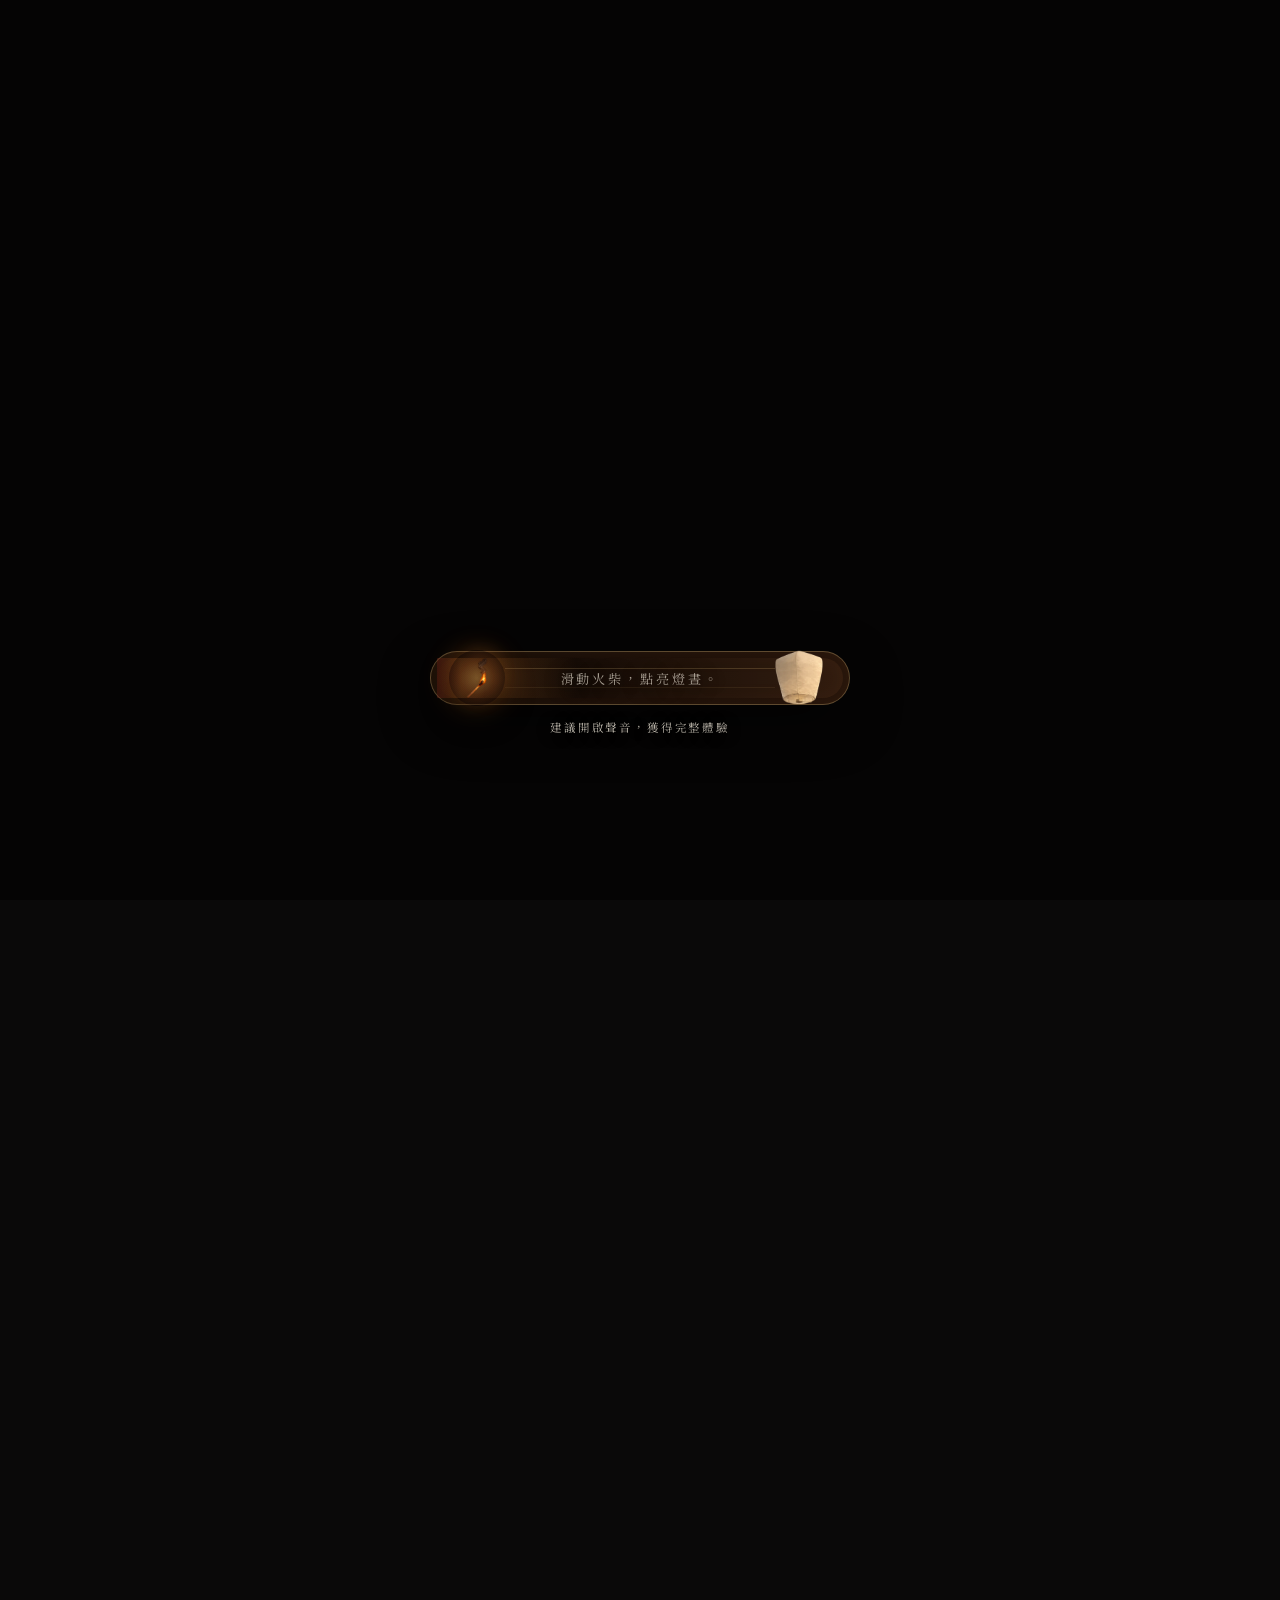
==== commit 32a118fa: "Update" ====
--- a/index.html
+++ b/index.html
@@ -145,6 +145,19 @@
       <p class="hero-index">大封十年 · 歷史驟變</p>
     </section>
 
+    <section class="daily-lanterns section" id="daily-lanterns" aria-labelledby="daily-lanterns-title">
+      <div class="section-heading">
+        <div>
+          <p class="eyebrow">SEVEN LANTERNS · 七日點燈</p>
+          <h2 id="daily-lanterns-title">日復燃新，<br><em>猶見故人。</em></h2>
+        </div>
+        <p class="section-note">2026.07.03 起，以天燈為引，每日點燃一盞祈願，輕拾一張故人燈影。</p>
+      </div>
+      <div class="daily-lantern-status" data-lantern-status>燈火尚未抵達，請於 07/03 回來點燈。</div>
+      <div class="daily-lantern-grid" data-lantern-grid aria-label="七日天燈列表"></div>
+      <p class="daily-lantern-notice">此系列圖為本創作團隊之回饋紀念，為維護角色形象一致性，<span class="forbidden-text">嚴禁二創</span>，煩請配合。</p>
+    </section>
+
     <section class="world section" id="world">
       <div class="section-number">01</div>
       <div class="world-title">
@@ -207,7 +220,7 @@
           <p>命運來臨之前，<br>誰也不知道彼此的存在。</p>
         </div>
         <div class="fate-window-copy fate-window-copy-right">
-          <p>五條平行的人生，<br>在命運交會之前，<br>誰也不知道彼此的存在。</p>
+          <p>五條平行的人生，<br>本該擦肩而過，<br>卻在某個瞬間，被命運悄然改寫。</p>
         </div>
       </div>
     </section>
@@ -395,6 +408,30 @@
     </div>
   </div>
 
+  <div class="lantern-ignite" role="dialog" aria-modal="true" aria-labelledby="lantern-ignite-title" hidden>
+    <div class="lantern-ignite-backdrop"></div>
+    <div class="lantern-ignite-panel">
+      <p class="eyebrow">燈火初燃</p>
+      <h2 id="lantern-ignite-title">點燃天燈</h2>
+      <div class="lantern-ignite-lamp" aria-hidden="true"></div>
+      <p class="lantern-ignite-text">願此燈，照見今日相逢。</p>
+    </div>
+  </div>
+
+  <div class="lantern-dialog" role="dialog" aria-modal="true" aria-labelledby="lantern-dialog-title" hidden>
+    <div class="lantern-dialog-backdrop"></div>
+    <div class="lantern-dialog-panel">
+      <button class="lantern-dialog-close" type="button" aria-label="關閉">×</button>
+      <p class="eyebrow lantern-dialog-kicker">燈影已現</p>
+      <h2 id="lantern-dialog-title">今日角色照片</h2>
+      <figure class="lantern-dialog-figure">
+        <img class="lantern-dialog-image" src="" alt="">
+        <figcaption class="lantern-dialog-caption">點亮天燈，收下此刻相逢。</figcaption>
+      </figure>
+      <a class="lantern-dialog-download" href="#" download>下載角色照片</a>
+    </div>
+  </div>
+
   <script src="link-config.js"></script>
   <script src="script.js"></script>
 </body>
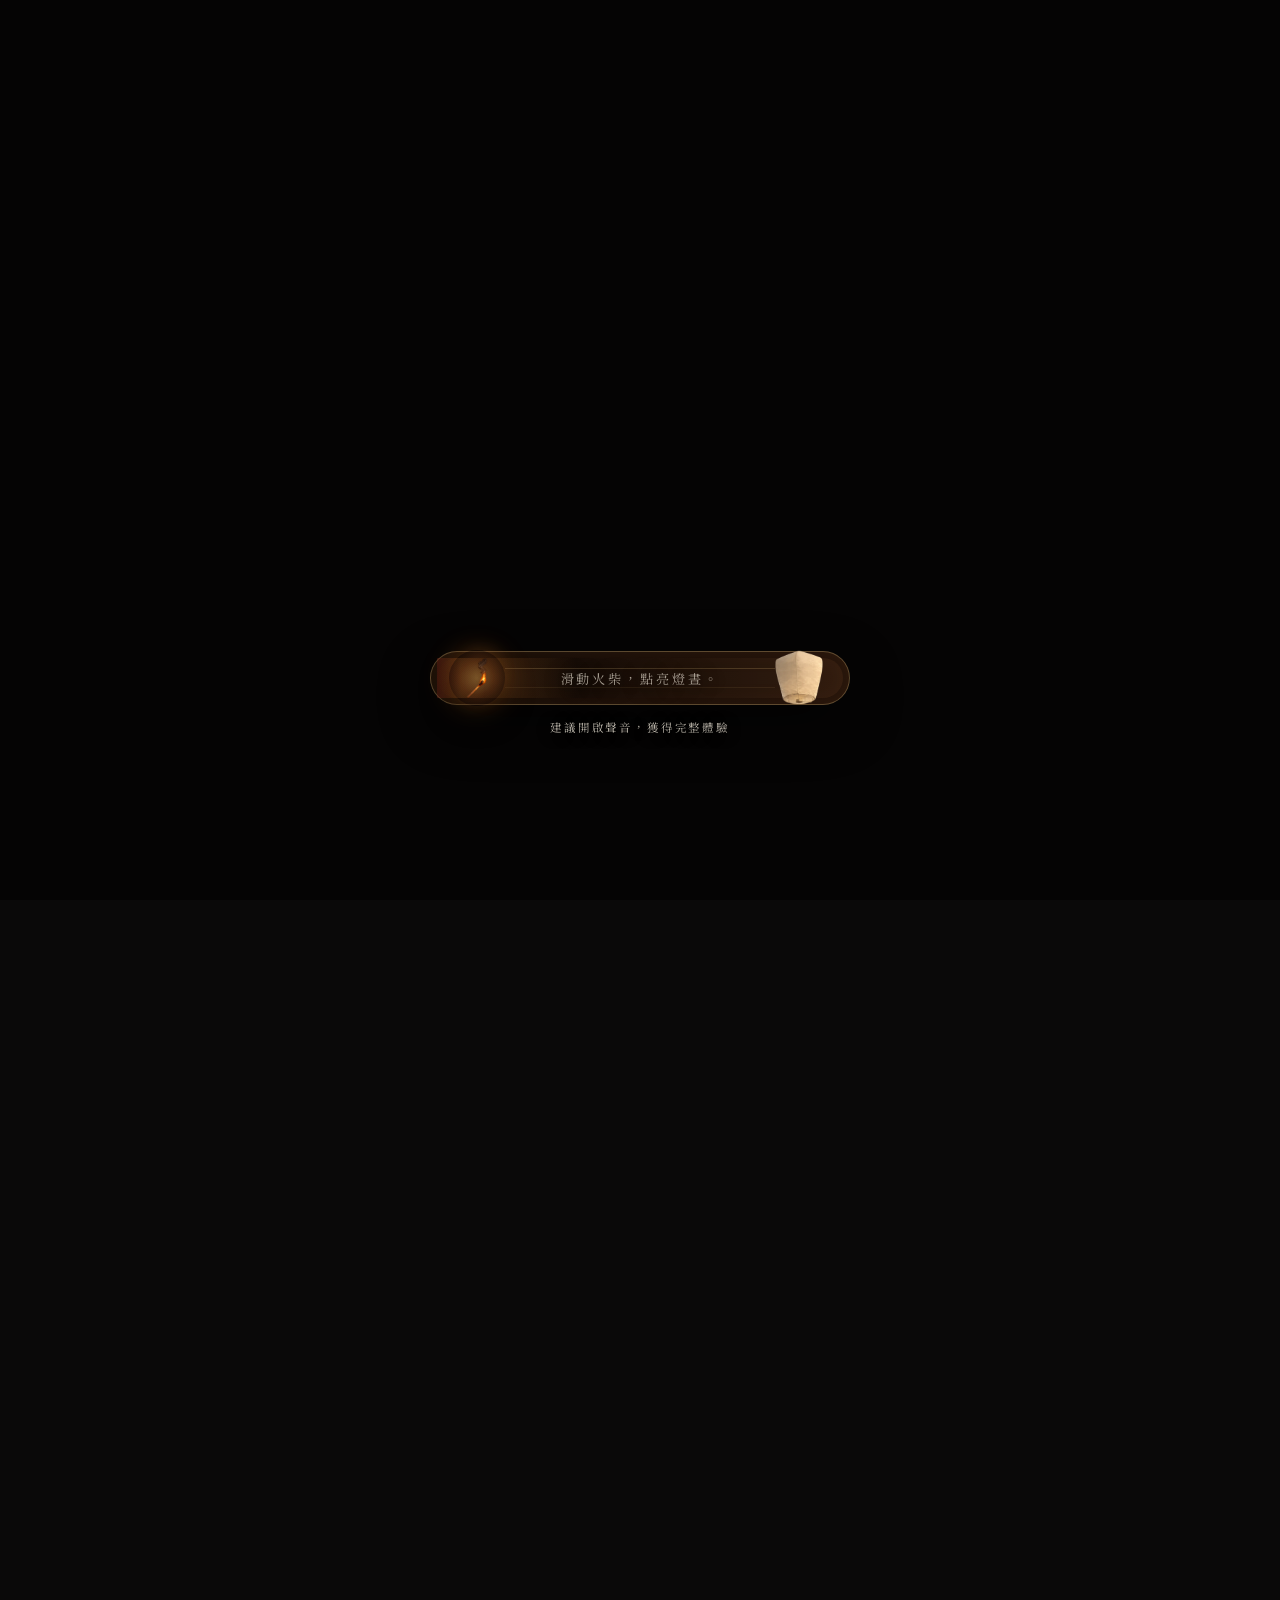
==== commit f0c89cd2: "Update" ====
--- a/index.html
+++ b/index.html
@@ -363,8 +363,9 @@
   </main>
 
   <footer>
-    <span>© 2026年7月 如沐絮眠 with TOUCHIE</span>
-    <span>燈晝餘燼：絮</span>
+    <span>版權所有 © 2026年 如沐絮眠 All rights reserved.<br/><br/>
+      《燈晝餘燼》活動頁面所載之世界觀設定、角色資料、劇情文本、插圖、視覺設計及相關創作內容，除另有標示外，均為如沐絮眠所有，受中華民國著作權法及相關法令保護。
+       未經著作權人事前書面同意，不得以任何形式重製、散布、公開傳輸、改作、公開展示或作商業用途。「燈晝餘燼」及其相關名稱、角色、世界觀與衍生設定，均為如沐絮眠之原創創作內容，其相關權利均由如沐絮眠保留。</span>   
   </footer>
 
   <audio class="bg-music" src="assets/preview.mp3" preload="auto" loop></audio>
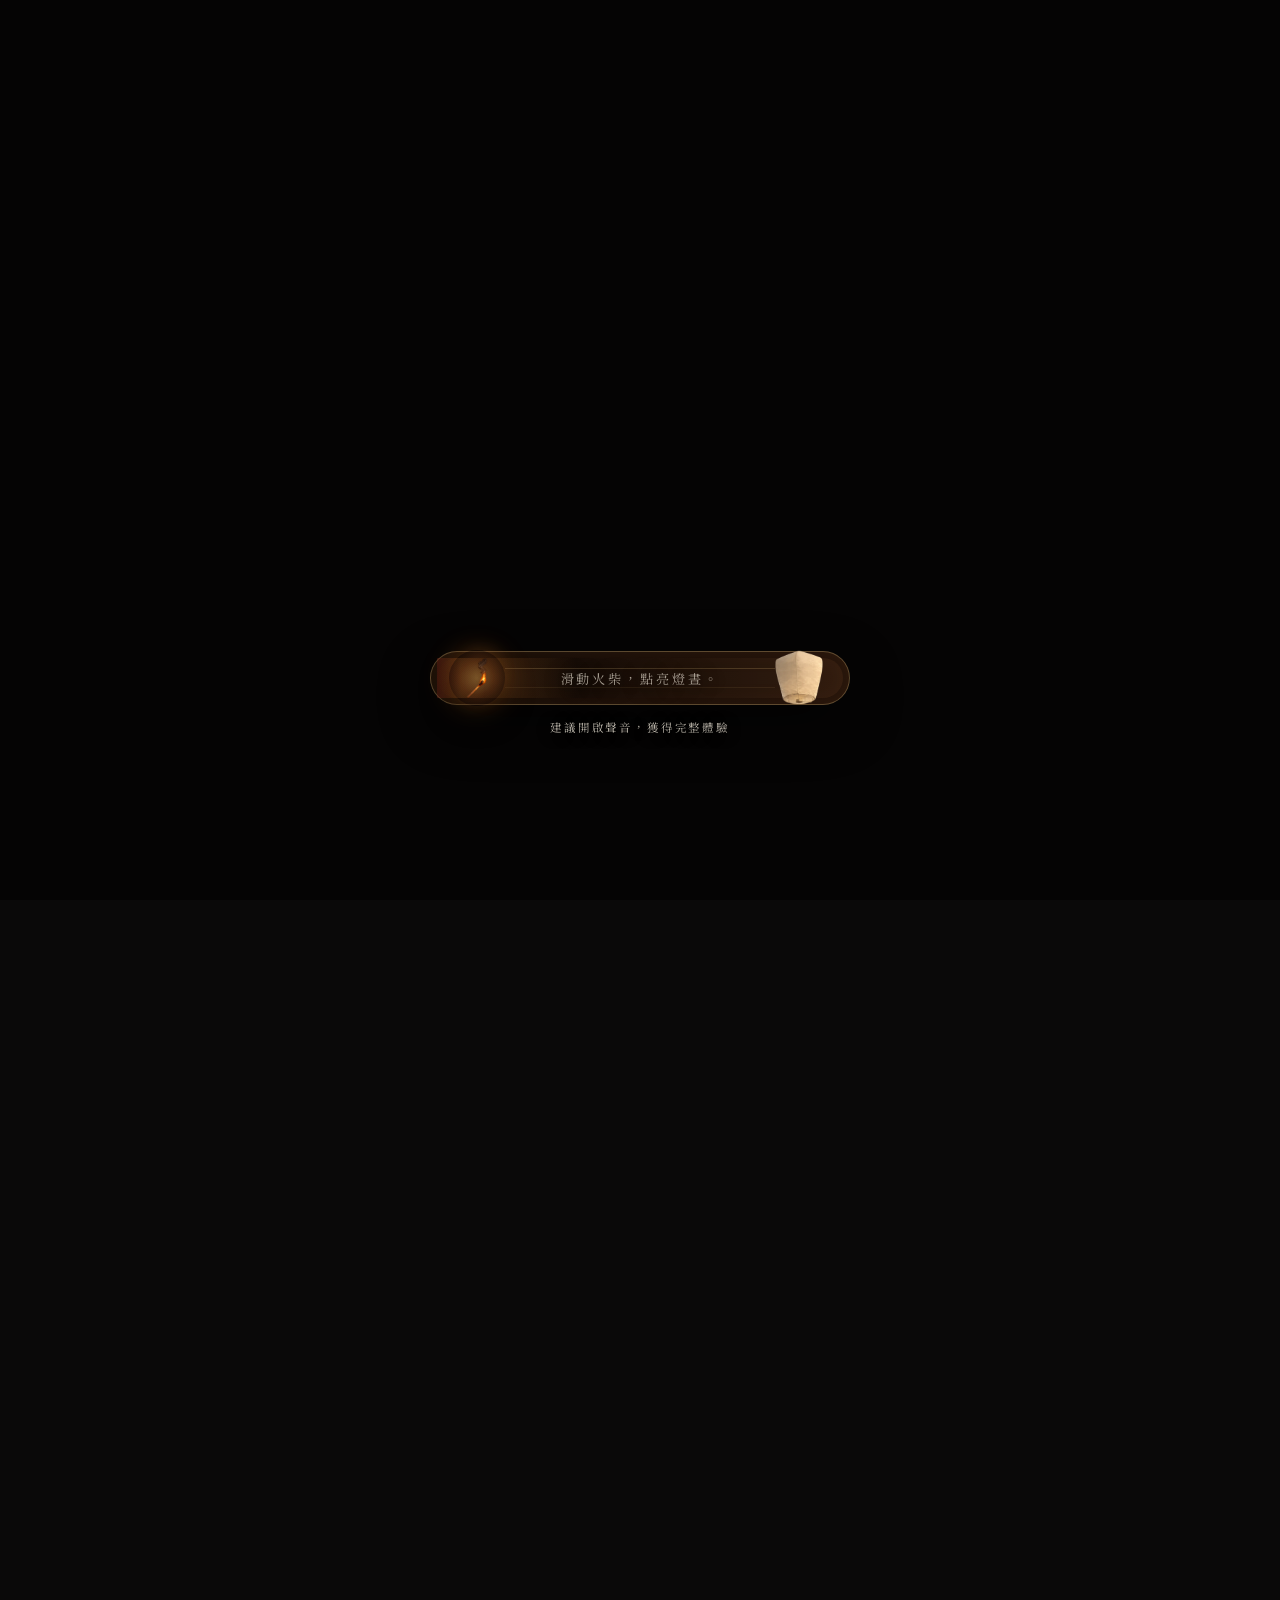
==== commit f9e7a2b7: "Update" ====
--- a/index.html
+++ b/index.html
@@ -132,13 +132,13 @@
           <span class="pulse"></span>
           <p data-countdown-label>距離燈晝重啟</p>
         </div>
-        <div class="countdown" data-countdown="2026-07-10T00:00:00+08:00">
+        <div class="countdown" data-countdown="2026-07-08T00:00:00+08:00">
           <div><strong data-days>00</strong><span>日</span></div>
           <div><strong data-hours>00</strong><span>時</span></div>
           <div><strong data-minutes>00</strong><span>分</span></div>
           <div><strong data-seconds>00</strong><span>秒</span></div>
         </div>
-        <p class="event-date">2026.07.10 Fri · 00:00 GMT+8</p>
+        <p class="event-date">2026.07.08 Wed · 00:00 GMT+8</p>
         <a class="countdown-open-link" href="#" target="_blank" rel="noopener" hidden>步入燈晝</a>
       </aside>
 
@@ -148,13 +148,13 @@
     <section class="daily-lanterns section" id="daily-lanterns" aria-labelledby="daily-lanterns-title">
       <div class="section-heading">
         <div>
-          <p class="eyebrow">SEVEN LANTERNS · 七日點燈</p>
+          <p class="eyebrow">SIX DAYS · 六日點燈</p>
           <h2 id="daily-lanterns-title">日復燃新，<br><em>猶見故人。</em></h2>
         </div>
         <p class="section-note">2026.07.03 起，以天燈為引，每日點燃一盞祈願，輕拾一張故人燈影。</p>
       </div>
       <div class="daily-lantern-status" data-lantern-status>燈火尚未抵達，請於 07/03 回來點燈。</div>
-      <div class="daily-lantern-grid" data-lantern-grid aria-label="七日天燈列表"></div>
+      <div class="daily-lantern-grid" data-lantern-grid aria-label="六日天燈列表"></div>
       <p class="daily-lantern-notice">此系列圖為本創作團隊之回饋紀念，為維護角色形象一致性，<span class="forbidden-text">嚴禁二創</span>，煩請配合。</p>
     </section>
 
@@ -356,7 +356,7 @@
     <section class="final-cta">
       <p class="eyebrow">THE ASHES ARE STILL WARM</p>
       <h2>燈已熄。<br>人未散。</h2>
-      <p>2026.07.10，這一次，歷史的重演，你我都是參與者。</p>
+      <p>2026.07.08，這一次，歷史的重演，你我都是參與者。</p>
       <a href="#" class="button button-light js-register" type="button">進入燈晝</a>
       <div class="final-stamp" aria-hidden="true">待<br>君<br>續</div>
     </section>
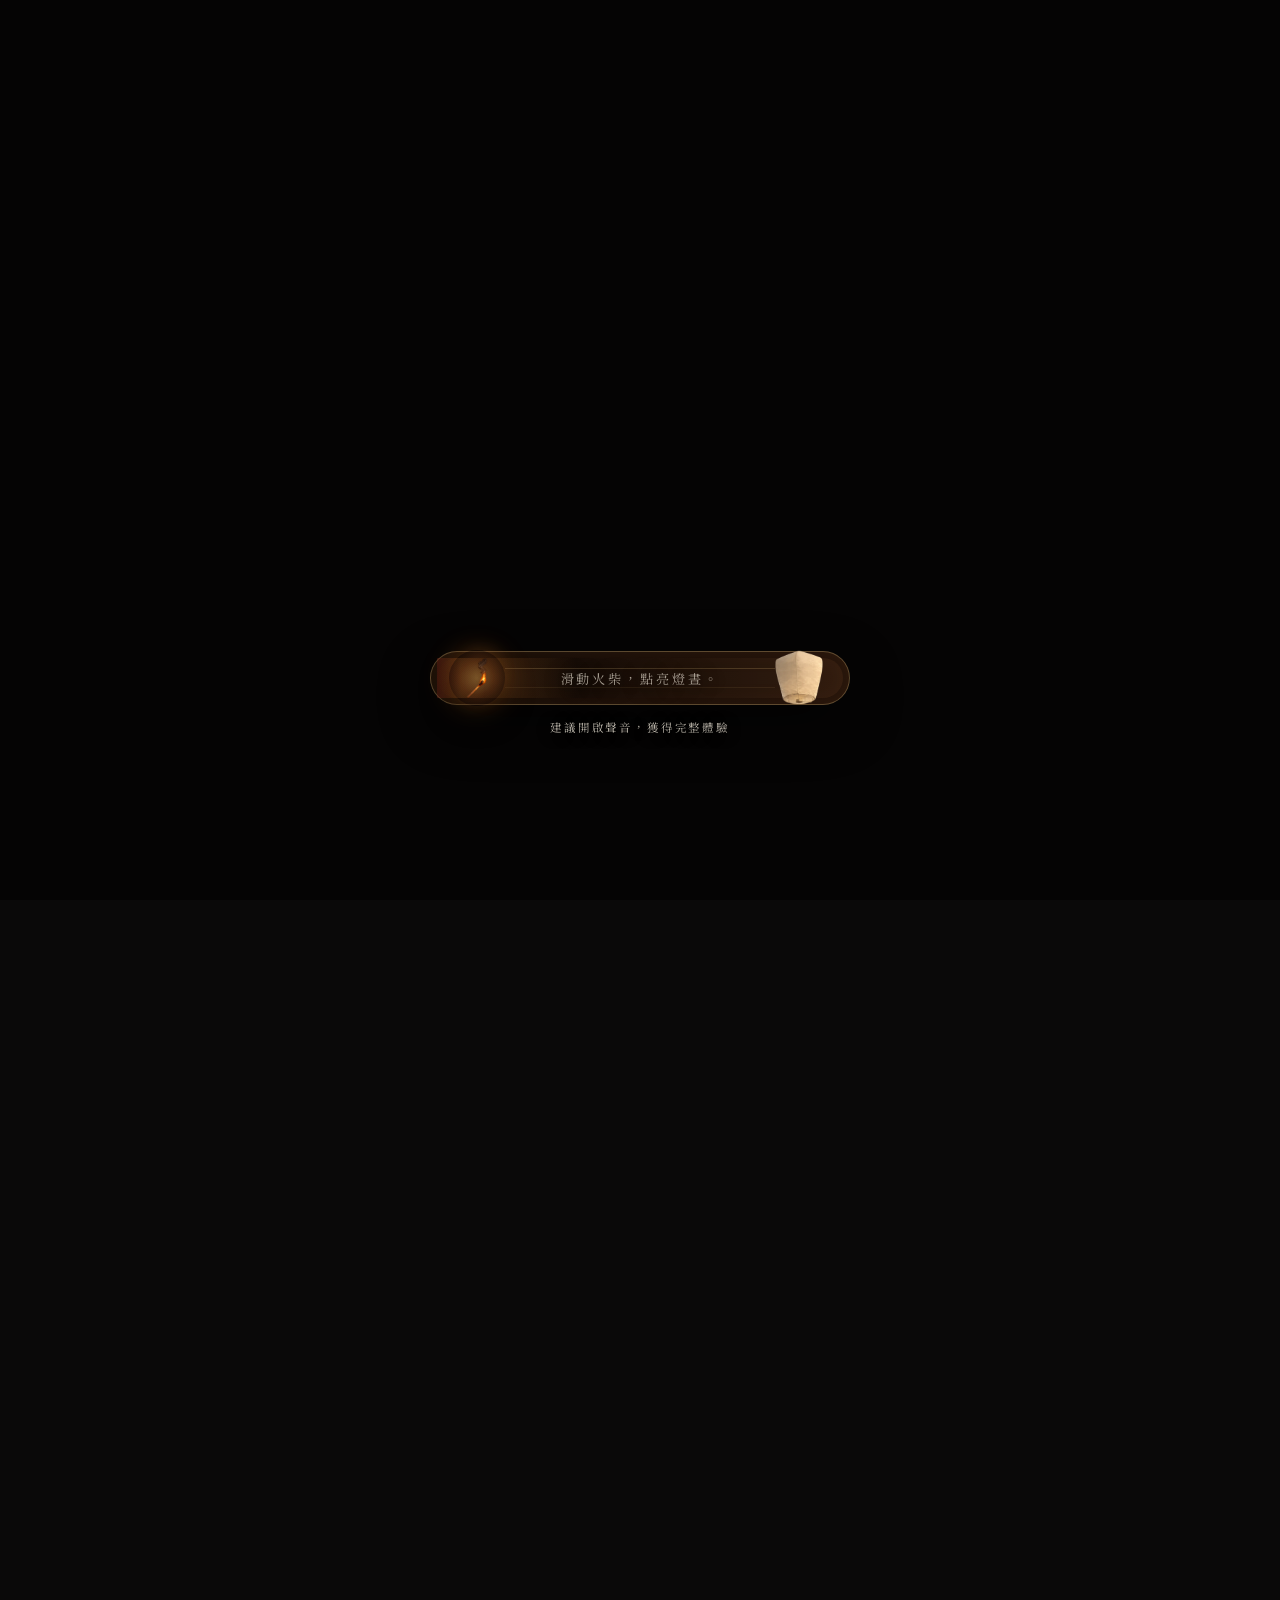
==== commit aa4c5562: "Update" ====
--- a/index.html
+++ b/index.html
@@ -132,13 +132,13 @@
           <span class="pulse"></span>
           <p data-countdown-label>距離燈晝重啟</p>
         </div>
-        <div class="countdown" data-countdown="2026-07-08T00:00:00+08:00">
+        <div class="countdown" data-countdown="2026-07-10T00:00:00+08:00">
           <div><strong data-days>00</strong><span>日</span></div>
           <div><strong data-hours>00</strong><span>時</span></div>
           <div><strong data-minutes>00</strong><span>分</span></div>
           <div><strong data-seconds>00</strong><span>秒</span></div>
         </div>
-        <p class="event-date">2026.07.08 Wed · 00:00 GMT+8</p>
+        <p class="event-date">2026.07.10 Fri · 00:00 GMT+8</p>
         <a class="countdown-open-link" href="#" target="_blank" rel="noopener" hidden>步入燈晝</a>
       </aside>
 
@@ -148,13 +148,13 @@
     <section class="daily-lanterns section" id="daily-lanterns" aria-labelledby="daily-lanterns-title">
       <div class="section-heading">
         <div>
-          <p class="eyebrow">SIX DAYS · 六日點燈</p>
+          <p class="eyebrow">SEVEN LANTERNS · 七日點燈</p>
           <h2 id="daily-lanterns-title">日復燃新，<br><em>猶見故人。</em></h2>
         </div>
         <p class="section-note">2026.07.03 起，以天燈為引，每日點燃一盞祈願，輕拾一張故人燈影。</p>
       </div>
       <div class="daily-lantern-status" data-lantern-status>燈火尚未抵達，請於 07/03 回來點燈。</div>
-      <div class="daily-lantern-grid" data-lantern-grid aria-label="六日天燈列表"></div>
+      <div class="daily-lantern-grid" data-lantern-grid aria-label="七日天燈列表"></div>
       <p class="daily-lantern-notice">此系列圖為本創作團隊之回饋紀念，為維護角色形象一致性，<span class="forbidden-text">嚴禁二創</span>，煩請配合。</p>
     </section>
 
@@ -220,7 +220,7 @@
           <p>命運來臨之前，<br>誰也不知道彼此的存在。</p>
         </div>
         <div class="fate-window-copy fate-window-copy-right">
-          <p>五條平行的人生，<br>本該擦肩而過，<br>卻在某個瞬間，被命運悄然改寫。</p>
+          <p>五條平行的人生，<br>在命運交會之前，<br>誰也不知道彼此的存在。</p>
         </div>
       </div>
     </section>
@@ -356,16 +356,15 @@
     <section class="final-cta">
       <p class="eyebrow">THE ASHES ARE STILL WARM</p>
       <h2>燈已熄。<br>人未散。</h2>
-      <p>2026.07.08，這一次，歷史的重演，你我都是參與者。</p>
+      <p>2026.07.10，這一次，歷史的重演，你我都是參與者。</p>
       <a href="#" class="button button-light js-register" type="button">進入燈晝</a>
       <div class="final-stamp" aria-hidden="true">待<br>君<br>續</div>
     </section>
   </main>
 
   <footer>
-    <span>版權所有 © 2026年 如沐絮眠 All rights reserved.<br/><br/>
-      《燈晝餘燼》活動頁面所載之世界觀設定、角色資料、劇情文本、插圖、視覺設計及相關創作內容，除另有標示外，均為如沐絮眠所有，受中華民國著作權法及相關法令保護。
-       未經著作權人事前書面同意，不得以任何形式重製、散布、公開傳輸、改作、公開展示或作商業用途。「燈晝餘燼」及其相關名稱、角色、世界觀與衍生設定，均為如沐絮眠之原創創作內容，其相關權利均由如沐絮眠保留。</span>   
+    <span>© 2026年7月 如沐絮眠 with TOUCHIE</span>
+    <span>燈晝餘燼：絮</span>
   </footer>
 
   <audio class="bg-music" src="assets/preview.mp3" preload="auto" loop></audio>
--- a/styles.css
+++ b/styles.css
@@ -1451,6 +1451,195 @@
   transform: rotate(-8deg);
 }
 
+.daily-lanterns {
+  overflow: hidden;
+  background:
+    radial-gradient(circle at 16% 18%, rgba(213, 74, 51, 0.18), transparent 28%),
+    radial-gradient(circle at 84% 16%, rgba(180, 148, 94, 0.16), transparent 24%),
+    linear-gradient(135deg, #120c0a, #080707 58%, #1a0907);
+}
+
+.daily-lanterns::before {
+  content: "";
+  position: absolute;
+  inset: 0;
+  pointer-events: none;
+  background-image:
+    radial-gradient(circle, rgba(242, 193, 104, 0.16) 0 1px, transparent 1.5px),
+    linear-gradient(90deg, transparent, rgba(180, 148, 94, 0.06), transparent);
+  background-size: 92px 92px, 100% 100%;
+  opacity: 0.7;
+}
+
+.daily-lantern-status {
+  position: relative;
+  z-index: 1;
+  width: fit-content;
+  max-width: 100%;
+  margin: -34px auto 34px;
+  padding: 10px 18px;
+  color: rgba(233, 226, 211, 0.78);
+  border: 1px solid rgba(180, 148, 94, 0.28);
+  background: rgba(7, 6, 5, 0.52);
+  font-size: 0.8rem;
+  line-height: 1.8;
+  letter-spacing: 0.12em;
+  text-align: center;
+}
+
+.daily-lantern-status-line {
+  display: block;
+}
+
+.daily-lantern-notice {
+  position: relative;
+  z-index: 1;
+  width: fit-content;
+  max-width: calc(100% - 48px);
+  margin: 34px auto 0;
+  padding: 16px 28px;
+  color: rgba(233, 226, 211, 0.72);
+  border: 1px solid rgba(180, 148, 94, 0.38);
+  background:
+    linear-gradient(90deg, rgba(242, 193, 104, 0.64) 0 24px, transparent 24px calc(100% - 24px), rgba(242, 193, 104, 0.64) calc(100% - 24px)) top / 100% 1px no-repeat,
+    linear-gradient(90deg, rgba(242, 193, 104, 0.64) 0 24px, transparent 24px calc(100% - 24px), rgba(242, 193, 104, 0.64) calc(100% - 24px)) bottom / 100% 1px no-repeat,
+    linear-gradient(180deg, rgba(242, 193, 104, 0.64) 0 18px, transparent 18px calc(100% - 18px), rgba(242, 193, 104, 0.64) calc(100% - 18px)) left / 1px 100% no-repeat,
+    linear-gradient(180deg, rgba(242, 193, 104, 0.64) 0 18px, transparent 18px calc(100% - 18px), rgba(242, 193, 104, 0.64) calc(100% - 18px)) right / 1px 100% no-repeat,
+    linear-gradient(90deg, transparent, rgba(180, 148, 94, 0.08), transparent),
+    rgba(7, 6, 5, 0.44);
+  box-shadow:
+    inset 0 0 22px rgba(180, 148, 94, 0.06),
+    0 14px 32px rgba(0, 0, 0, 0.2);
+  font-size: 0.72rem;
+  line-height: 1.9;
+  letter-spacing: 0.12em;
+  text-align: center;
+  white-space: nowrap;
+}
+
+.daily-lantern-notice::before,
+.daily-lantern-notice::after {
+  content: "";
+  position: absolute;
+  left: 50%;
+  width: min(220px, 46vw);
+  height: 1px;
+  background: linear-gradient(90deg, transparent, rgba(242, 193, 104, 0.7), transparent);
+  transform: translateX(-50%);
+}
+
+.daily-lantern-notice::before {
+  top: -1px;
+}
+
+.daily-lantern-notice::after {
+  bottom: -1px;
+}
+
+.daily-lantern-grid {
+  position: relative;
+  z-index: 1;
+  display: grid;
+  grid-template-columns: repeat(7, minmax(96px, 1fr));
+  gap: clamp(14px, 2vw, 26px);
+}
+
+.daily-lantern {
+  position: relative;
+  display: grid;
+  justify-items: center;
+  gap: 10px;
+  min-height: 230px;
+  padding: 20px 10px 18px;
+  color: rgba(233, 226, 211, 0.64);
+  cursor: pointer;
+  border: 1px solid rgba(180, 148, 94, 0.22);
+  background:
+    linear-gradient(180deg, rgba(24, 14, 9, 0.78), rgba(7, 6, 5, 0.68));
+  box-shadow: inset 0 0 28px rgba(180, 148, 94, 0.05), 0 18px 42px rgba(0, 0, 0, 0.24);
+  transition: transform 180ms ease, border-color 180ms ease, box-shadow 180ms ease, color 180ms ease;
+}
+
+.daily-lantern[disabled] {
+  cursor: not-allowed;
+}
+
+.daily-lantern.is-missed {
+  color: rgba(233, 226, 211, 0.36);
+  border-color: rgba(233, 226, 211, 0.1);
+  background:
+    linear-gradient(180deg, rgba(18, 16, 15, 0.72), rgba(7, 6, 5, 0.68));
+}
+
+.daily-lantern:not([disabled]):hover,
+.daily-lantern:not([disabled]):focus-visible {
+  color: #f3d49d;
+  transform: translateY(-4px);
+  border-color: rgba(242, 193, 104, 0.68);
+  box-shadow: inset 0 0 30px rgba(180, 148, 94, 0.1), 0 24px 52px rgba(0, 0, 0, 0.34), 0 0 26px rgba(213, 74, 51, 0.16);
+}
+
+.daily-lantern-icon {
+  display: block;
+  width: clamp(54px, 6vw, 82px);
+  height: clamp(54px, 6vw, 82px);
+  background: url("assets/icon_totop_dark.webp") center / contain no-repeat;
+  filter: grayscale(0.35) brightness(0.7);
+  opacity: 0.74;
+  transition: filter 180ms ease, opacity 180ms ease, transform 180ms ease;
+}
+
+.daily-lantern.is-lit .daily-lantern-icon {
+  background-image: url("assets/icon_totop_light.webp");
+  filter: drop-shadow(0 0 18px rgba(242, 193, 104, 0.5));
+  opacity: 1;
+}
+
+.daily-lantern.is-lit .daily-lantern-icon {
+  transform: translateY(-6px);
+}
+
+.daily-lantern.is-missed .daily-lantern-icon {
+  filter: grayscale(1) brightness(0.42);
+  opacity: 0.38;
+}
+
+.daily-lantern-date {
+  color: var(--gold);
+  font-size: 0.68rem;
+  letter-spacing: 0.18em;
+}
+
+.daily-lantern-title {
+  font-size: 1rem;
+  letter-spacing: 0.14em;
+}
+
+.daily-lantern-name {
+  color: rgba(233, 226, 211, 0.78);
+  font-size: 0.78rem;
+  letter-spacing: 0.12em;
+}
+
+.daily-lantern-action {
+  margin-top: auto;
+  color: rgba(233, 226, 211, 0.54);
+  font-size: 0.68rem;
+  letter-spacing: 0.14em;
+}
+
+.daily-lantern.is-available .daily-lantern-action {
+  color: #f0c982;
+}
+
+.daily-lantern.is-lit .daily-lantern-action {
+  color: var(--red-bright);
+}
+
+.daily-lantern.is-missed .daily-lantern-action {
+  color: rgba(233, 226, 211, 0.36);
+}
+
 .characters {
   background: #090808;
 }
@@ -2296,6 +2485,11 @@
   background: transparent;
   font-size: 1.8rem;
   cursor: pointer;
+}
+
+.forbidden-text{
+ color: var(--red);
+ font-weight: 800;
 }
 
 .reward-dialog[hidden] {
@@ -2416,6 +2610,238 @@
   box-shadow: 0 0 28px rgba(222, 142, 42, 0.28);
 }
 
+.lantern-ignite[hidden] {
+  display: none;
+}
+
+.lantern-ignite {
+  position: fixed;
+  inset: 0;
+  z-index: 132;
+  display: grid;
+  place-items: center;
+  padding: 28px;
+}
+
+.lantern-ignite-backdrop {
+  position: absolute;
+  inset: 0;
+  background: rgba(2, 2, 2, 0.76);
+  backdrop-filter: blur(5px);
+}
+
+.lantern-ignite-panel {
+  position: relative;
+  width: min(360px, 100%);
+  padding: 32px 28px 34px;
+  color: var(--paper);
+  text-align: center;
+  border: 1px solid rgba(180, 148, 94, 0.42);
+  background:
+    radial-gradient(circle at 50% 42%, rgba(242, 193, 104, 0.16), transparent 38%),
+    linear-gradient(145deg, rgba(27, 15, 11, 0.98), rgba(7, 6, 5, 0.98));
+  box-shadow: 0 34px 84px rgba(0, 0, 0, 0.68), 0 0 52px rgba(213, 74, 51, 0.18);
+  transform: translateY(10px) scale(0.96);
+  opacity: 0;
+}
+
+.lantern-ignite.is-playing .lantern-ignite-panel {
+  animation: ignite-panel-in 1200ms ease forwards;
+}
+
+.lantern-ignite-panel h2 {
+  margin: 8px 0 18px;
+  color: #f2d29a;
+  font-size: clamp(1.6rem, 5vw, 2.4rem);
+  font-weight: 500;
+  letter-spacing: 0.18em;
+}
+
+.lantern-ignite-lamp {
+  position: relative;
+  width: 108px;
+  height: 108px;
+  margin: 0 auto 16px;
+  background: url("assets/icon_totop_dark.webp") center / contain no-repeat;
+  filter: brightness(0.62);
+}
+
+.lantern-ignite.is-playing .lantern-ignite-lamp {
+  animation: ignite-lamp 1200ms ease forwards;
+}
+
+.lantern-ignite-lamp::after {
+  content: "";
+  position: absolute;
+  inset: 50% auto auto 50%;
+  width: 112px;
+  height: 112px;
+  border-radius: 50%;
+  background: radial-gradient(circle, rgba(242, 193, 104, 0.46), rgba(213, 74, 51, 0.18) 42%, transparent 68%);
+  opacity: 0;
+  transform: translate(-50%, -50%) scale(0.4);
+}
+
+.lantern-ignite.is-playing .lantern-ignite-lamp::after {
+  animation: ignite-glow 1200ms ease forwards;
+}
+
+.lantern-ignite-text {
+  margin: 0;
+  color: rgba(233, 226, 211, 0.72);
+  font-size: 0.84rem;
+  line-height: 1.8;
+  letter-spacing: 0.12em;
+}
+
+@keyframes ignite-panel-in {
+  0% {
+    opacity: 0;
+    transform: translateY(12px) scale(0.96);
+  }
+  22%, 82% {
+    opacity: 1;
+    transform: translateY(0) scale(1);
+  }
+  100% {
+    opacity: 0;
+    transform: translateY(-8px) scale(1.02);
+  }
+}
+
+@keyframes ignite-lamp {
+  0%, 28% {
+    background-image: url("assets/icon_totop_dark.webp");
+    filter: brightness(0.62);
+    transform: translateY(4px) scale(0.94);
+  }
+  44%, 100% {
+    background-image: url("assets/icon_totop_light.webp");
+    filter: drop-shadow(0 0 24px rgba(242, 193, 104, 0.72));
+    transform: translateY(-3px) scale(1.03);
+  }
+}
+
+@keyframes ignite-glow {
+  0%, 28% {
+    opacity: 0;
+    transform: translate(-50%, -50%) scale(0.35);
+  }
+  52% {
+    opacity: 0.86;
+    transform: translate(-50%, -50%) scale(1);
+  }
+  100% {
+    opacity: 0;
+    transform: translate(-50%, -50%) scale(1.34);
+  }
+}
+
+.lantern-dialog[hidden] {
+  display: none;
+}
+
+.lantern-dialog {
+  position: fixed;
+  inset: 0;
+  z-index: 130;
+  display: grid;
+  place-items: center;
+  padding: 28px;
+}
+
+.lantern-dialog-backdrop {
+  position: absolute;
+  inset: 0;
+  background: rgba(2, 2, 2, 0.78);
+  backdrop-filter: blur(6px);
+}
+
+.lantern-dialog-panel {
+  position: relative;
+  width: min(500px, 100%);
+  height: auto;
+  max-height: 93vh;
+  padding: 34px;
+  overflow-y: auto;
+  color: var(--paper);
+  text-align: center;
+  border: 1px solid rgba(180, 148, 94, 0.38);
+  background:
+    radial-gradient(circle at 50% 0%, rgba(242, 193, 104, 0.18), transparent 34%),
+    linear-gradient(145deg, rgba(27, 15, 11, 0.98), rgba(7, 6, 5, 0.98));
+  box-shadow: 0 34px 84px rgba(0, 0, 0, 0.68), 0 0 52px rgba(213, 74, 51, 0.16);
+}
+
+.lantern-dialog-close {
+  position: absolute;
+  top: 14px;
+  right: 16px;
+  color: rgba(233, 226, 211, 0.72);
+  cursor: pointer;
+  background: transparent;
+  font-size: 1.8rem;
+  line-height: 1;
+}
+
+.lantern-dialog-kicker {
+  margin-bottom: 12px;
+}
+
+.lantern-dialog-panel h2 {
+  margin: 0 0 22px;
+  color: #f2d29a;
+  font-size: clamp(1.2rem, 1vw, 2rem);
+  font-weight: 500;
+  letter-spacing: 0.12em;
+}
+
+.lantern-dialog-figure {
+  margin: 0;
+}
+
+.lantern-dialog-image {
+  display: block;
+  width: 100%;
+  max-height: min(62vh, 520px);
+  object-fit: contain;
+  border: 1px solid rgba(180, 148, 94, 0.28);
+  background: #070606;
+  box-shadow: 0 18px 48px rgba(0, 0, 0, 0.42);
+}
+
+.lantern-dialog-caption {
+  margin-top: 14px;
+  color: rgba(233, 226, 211, 0.72);
+  font-size: 0.82rem;
+  line-height: 1.8;
+  letter-spacing: 0.1em;
+}
+
+.lantern-dialog-caption span + span::before {
+  content: "，";
+}
+
+.lantern-dialog-download {
+  display: inline-flex;
+  align-items: center;
+  justify-content: center;
+  min-height: 42px;
+  margin-top: 22px;
+  padding: 0 24px;
+  color: #f5e9d5;
+  border: 1px solid rgba(213, 74, 51, 0.58);
+  background: rgba(169, 41, 34, 0.76);
+  font-size: 0.84rem;
+  letter-spacing: 0.16em;
+}
+
+.lantern-dialog-download:hover,
+.lantern-dialog-download:focus-visible {
+  border-color: rgba(242, 193, 104, 0.82);
+  box-shadow: 0 0 28px rgba(213, 74, 51, 0.32);
+}
+
 @media (max-width: 1000px) {
   .hero-copy {
     width: 70vw;
@@ -2429,6 +2855,10 @@
   .rewards {
     grid-template-columns: 1fr;
     gap: 60px;
+  }
+
+  .daily-lantern-grid {
+    grid-template-columns: repeat(4, minmax(120px, 1fr));
   }
 
   .bgvideo {
@@ -2760,6 +3190,34 @@
     padding: 90px 7vw;
   }
 
+  .daily-lantern-status {
+    margin-top: -18px;
+  }
+
+  .lantern-dialog-caption span {
+    display: block;
+    text-align: center;
+  }
+
+  .lantern-dialog-caption span + span::before {
+    content: "";
+  }
+
+  .daily-lantern-notice {
+    width: auto;
+    max-width: 100%;
+    padding-inline: 18px;
+    white-space: normal;
+  }
+
+  .daily-lantern-grid {
+    grid-template-columns: repeat(2, minmax(0, 1fr));
+  }
+
+  .daily-lantern {
+    min-height: 210px;
+  }
+
   .section-number {
     display: none;
   }
